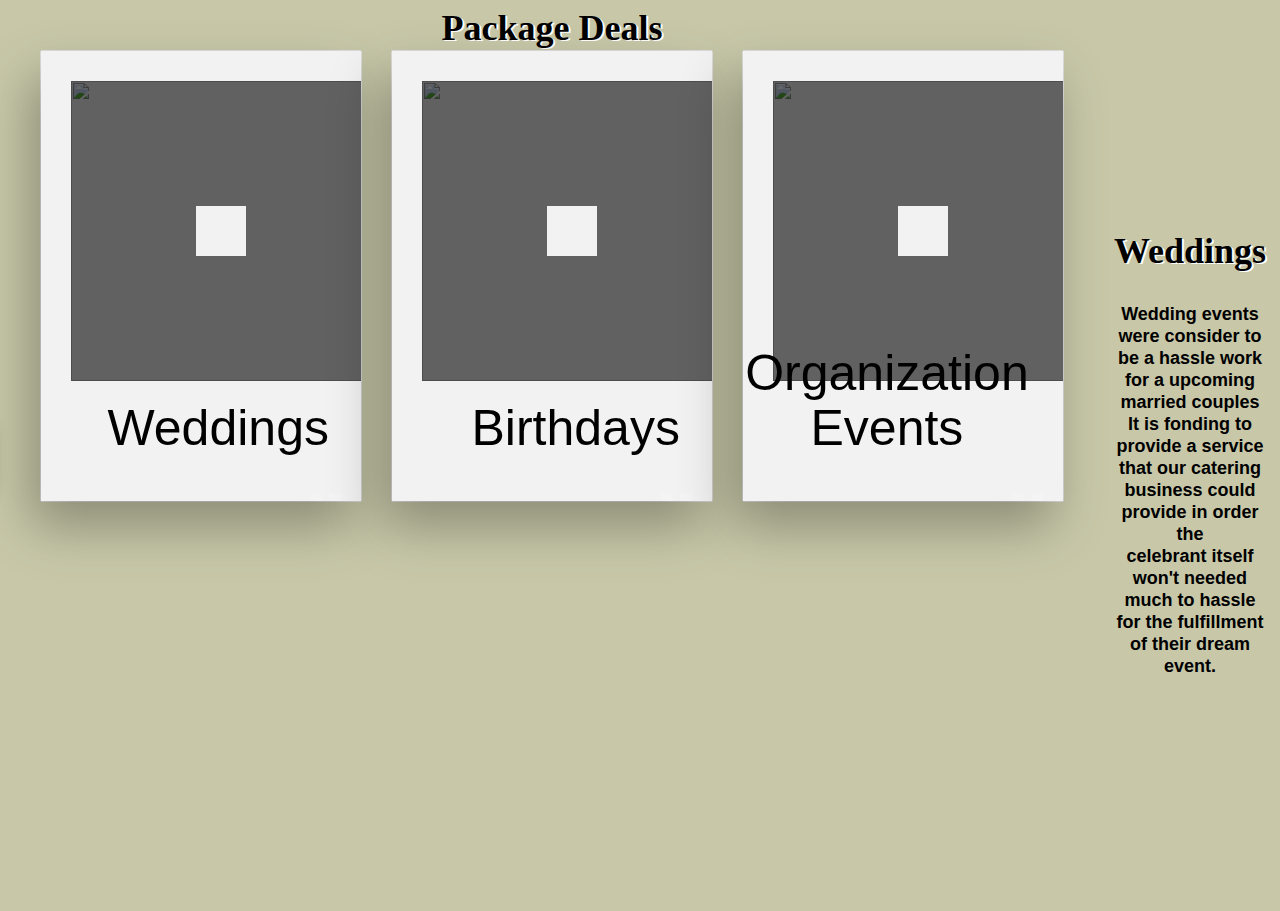
==== website/Event_Planning.html @ 23cee857 "i lab u toh" ====
<!DOCTYPE html>
<html lang="en">
<head>
    <link rel="stylesheet" href="../css/main.css"/>
    <meta charset="UTF-8">
    <meta http-equiv="X-UA-Compatible" content="IE=edge">
    <meta name="viewport" content="width=device-width, initial-scale=1.0">

    <title>Event Planning</title>

    <link href="https://fonts.googleapis.com/css?family=Archivo+Black&display=swap" rel="stylesheet">
    <link href="https://fonts.googleapis.com/css?family=Archivo:700&display=swap" rel="stylesheet">
    <link rel="stylesheet" href="https://cdnjs.cloudflare.com/ajax/libs/font-awesome/5.15.3/css/all.min.css"/>
    <link rel="stylesheet" href="https://fonts.googleapis.com/css?family=Varela+Round">
    <link rel="stylesheet" href="https://stackpath.bootstrapcdn.com/bootstrap/4.5.0/css/bootstrap.min.css">
    <link rel="stylesheet" href="https://maxcdn.bootstrapcdn.com/font-awesome/4.7.0/css/font-awesome.min.css">
    <script src="https://code.jquery.com/jquery-3.5.1.min.js"></script>
    <script src="https://cdn.jsdelivr.net/npm/popper.js@1.16.0/dist/umd/popper.min.js"></script>
    <script src="https://stackpath.bootstrapcdn.com/bootstrap/4.5.0/js/bootstrap.min.js"></script>
    <link rel="stylesheet" href="https://cdnjs.cloudflare.com/ajax/libs/font-awesome/4.7.0/css/font-awesome.min.css">
    <link rel="stylesheet" href="https://fonts.googleapis.com/icon?family=Material+Icons" rel="stylesheet">
    <link rel="stylesheet" href="https://cdn.jsdelivr.net/npm/bootstrap@4.1.3/dist/css/bootstrap.min.css" integrity="sha384-MCw98/SFnGE8fJT3GXwEOngsV7Zt27NXFoaoApmYm81iuXoPkFOJwJ8ERdknLPMO" crossorigin="anonymous">
    <link rel="stylesheet" href="https://maxcdn.bootstrapcdn.com/bootstrap/3.4.1/css/bootstrap.min.css">
    <script src="https://code.jquery.com/jquery-3.3.1.slim.min.js" integrity="sha384-q8i/X+965DzO0rT7abK41JStQIAqVgRVzpbzo5smXKp4YfRvH+8abtTE1Pi6jizo" crossorigin="anonymous"></script>
    <script src="https://cdn.jsdelivr.net/npm/popper.js@1.14.3/dist/umd/popper.min.js" integrity="sha384-ZMP7rVo3mIykV+2+9J3UJ46jBk0WLaUAdn689aCwoqbBJiSnjAK/l8WvCWPIPm49" crossorigin="anonymous"></script>
    <script src="https://cdn.jsdelivr.net/npm/bootstrap@4.1.3/dist/js/bootstrap.min.js" integrity="sha384-ChfqqxuZUCnJSK3+MXmPNIyE6ZbWh2IMqE241rYiqJxyMiZ6OW/JmZQ5stwEULTy" crossorigin="anonymous"></script>
    <script src="https://ajax.googleapis.com/ajax/libs/jquery/3.6.0/jquery.min.js"></script>
    <script src="https://maxcdn.bootstrapcdn.com/bootstrap/3.4.1/js/bootstrap.min.js"></script>
    <link href='https://unpkg.com/boxicons@2.0.7/css/boxicons.min.css' rel='stylesheet'>
    <script src='https://kit.fontawesome.com/a076d05399.js' crossorigin='anonymous'></script>
    <link rel="stylesheet" href="../css/main.css"/>
</head>
<style>
  body {
    background-image: url('https://img.freepik.com/premium-photo/baby-s-breath-flowers-pink-background_82740-98.jpg?w=2000');
  align-content: center;
  }
  .h{
    text-align: center;
    margin: auto;
  width: 50%;
  padding: 10px;
 
  }
</style>
<body class="me">
    <nav>
    
        <img class="img2" src="https://i.pinimg.com/736x/e9/60/86/e96086161caad546aba41b027daacee4.jpg">		 		 
      <h4 class="title"> Yani and Tin-tin Catering Service</h4> 
        
        <ul>
        
          <li><a href="index.php"><i class="fas fa-home"></i></a></li>
          <li><a href="design_about.php">ABOUT</a></li> 
          <li><a href="#">GALLERY</a></li> 
          <li class="dropdown"><a class="dropdown-toggle" data-toggle="dropdown" href="#">SERVICE</a> 
            <ul class="dropdown-menu"> 
              <li><a href="booking.php">Booking</a></li> 
              <li><a href="chat.php">Chat</a></li> 
              <li><a href="services.html">Other Services</a></li> 
             </ul> 
             </li> 	
         <li><a href="#">NOTIFICATIONS</a></li>                  		 
         <li class="dropdown"> 
         <a class="dropdown-toggle" data-toggle="dropdown" href="#"><i class="fas fa-align-justify"></i></a> 
             <ul class="dropdown-menu">           
                 <li><a href="#">Settings</a></li>  
                 <li><a href="../code/logout.php">Logout</a></li> 
             </ul> 
         </li>
       </ul>      
    </nav>
<center>
<div class="p1">
    <h1>Package Deals</h1>
    <div class="quotes">
      <div class="card">
        <div class="box box1">
          <img class="event" src="https://www.beaches.com/blog/content/images/2019/11/Beach-Wedding-Detail-Aisle-Flowers-1.jpg" style="width: 300px; height: 300px;">
          <h2>Weddings</h2>
        </div>
        <div class="bg"></div>
      </div>
      <div class="card">
        <div class="box box2">
          <img class="event" src="https://cdn.greenvelope.com/blog/wp-content/uploads/AdobeStock_133800814-scaled.jpeg" style="width: 300px; height: 300px;">
          <h2>Birthdays</h2>
        </div>
        <div class="bg"></div>
      </div>
      <div class="card">
        <div class="box box3">
          <img class="event" src="https://www.panachemiddleeast.com/blog/wp-content/uploads/2017/03/2-1-1024x710.jpg" style="width: 300px; height: 300px;">
          <h2>Organization Events</h2>
        </div>
        <div class="bg"></div>
      </div>
    </div>
  </div>
</center>

<div>
<h1>Weddings</h1>
<p>Wedding events were consider to be a hassle work for a upcoming married couples<br>
It is fonding to provide a service that our catering business could provide in order the<br>
celebrant itself won't needed much to hassle for the fulfillment of their dream event.</p>
<!-- <div class="event2-wrap">
<div class="event2">
  <p>The ideal catering package for soon-to-wed couples for a minimum of 100 guests, which includes:</p>
  <li>Full-Service Catering</li>
  <li>Reception Set-Up and Design</li>
  <li>An Events Planner is assigned to facilitate the planning and execution of your event</li>
  <li>Choice of complimentary wedding essentials</li>
  <h3>This package starts at<span>P 1,300 per head</span></h3>
</div>
</div> -->

<!-- <div class="event2-wrap">
<div class="event2">
<p>The ideal catering package for soon-to-wed couples for a minimum of 100 guests, which includes:</p>
<ul>
<li>Full-Service Catering</li>
<li>Reception Set-Up and Design</li>
<li>An Events Planner is assigned to facilitate the planning and execution of your event</li>
<li>Choice of complimentary wedding essentials</li>
</ul>
<h3>This package starts at<span>P 1,100 per head</span></h3>
</div>
</div> -->


<!-- 
  <p>The ideal catering package for soon-to-wed couples for a minimum of 100 guests, which includes:</p>
    <li>Full-Service Catering</li>
    <li>Reception Set-Up and Design</li>
    <li>An Events Planner is assigned to facilitate the planning and execution of your event</li>
    <li>Choice of complimentary wedding essentials</li>
    <h3>This package starts at<span>P 1,100 per head</span></h3> -->


</div>
<div class="packs1">
<div class="packs">
  <p>The ideal catering package for soon-to-wed couples for a minimum of 100 guests, which includes:</p>
  <li>Full-Service Catering</li>
  <li>Reception Set-Up and Design</li>
  <li>An Events Planner is assigned to facilitate the planning and execution of your event</li>
  <li>Choice of complimentary wedding essentials</li>
  <h3>This package starts at<span>P 1,100 per head</span></h3>
</div>
</div>
  </body>


  <br><br><br><br><br><br><br><br><br><br><br><br><br><br><br><br><br><br>
  <footer>

  <div class="pap">	               
    <h1 class="hi"> <img class="img2" src="https://i.pinimg.com/736x/e9/60/86/e96086161caad546aba41b027daacee4.jpg">	Yani and Tin-tin Catering Service</h1><h3>A taste you'll remember.</h3>
  </div>
    <p><img class="img2" src="https://cdn-icons-png.flaticon.com/512/49/49354.png"><img class="img2" src="https://www.freepnglogos.com/uploads/black-email-logo-png-0.png"><br>
    <a href="">Menu<br></a><a href="">Gallery</a><br><a href="">About</a><br><a href="">FAQs</a></p><br>
    <h3>Contact Us</h3>
    <p><i class="fa fa-phone"></i>Mobile: 09663955462<br> 09319919517<br>
    <i class="material-icons">&#xe0be;</i>Email: <a href="">myadmin.123@gmail.com</a>
    </p> 
  
  </footer>
</html>
---- css/main.css ----
.img2{
  height: 60px;
  width: 60px;
  border-radius: 50%;
}
nav{
  height: 70px;
  background: black;
  background-size: 120px;
  box-shadow: 0 3px 15px rgba(0,0,0,.4);
  font-family: 'Gill Sans', 'Gill Sans MT', Calibri, 'Trebuchet MS', sans-serif;
  text-decoration: none;

  
}
nav ul{
  float: right;
  margin-right: 30px;
}
nav ul li{
  display: inline-block;
  transition: all .2s ease;
  
}
nav ul li a{
  color: black;
  display: block;
  padding: 8px 25px;
  line-height: 50px;
  font-size: 20px;
  background: #eab995;
  transition: all .5s ease;
  border-radius: 25px;
}
nav ul li a:hover{
  color: black;
  background-color: white;
  box-shadow: 0 0 10px blue;
  text-decoration: none;
}
nav ul ul{
  position: absolute;
  top: 85px;
  border-top: 3px solid #23dbdb;
  opacity: 0;
  visibility: hidden;
}
nav ul li:hover > ul{
  top: 70px;
  opacity: 50;
  visibility: visible;
  transition: .3s linear;
}
nav ul ul li{
  width: auto;
  display: list-item;
  position: relative;
  border: 1px solid #042331;
  border-top: none;
}
nav ul ul li a{
  line-height: 50px;
}
nav ul ul ul{
  border-top: none;
}
nav ul ul ul li{
  position: relative;
  top: -70px;
  left: 150px;
}
nav ul ul li a i{
  margin-left: 45px;
}
* {box-sizing:border-box}

/* Slideshow container */
.slideshow-container {
max-width: 650px;
position: relative;
margin: auto;
height: 300px;
}

/* Hide the images by default */
.mySlides {
display: none;
}

/* Next & previous buttons */
.prev, .next {
cursor: pointer;
position: absolute;
top: 50%;
padding: 16px;
color: white;
font-weight: bold;
font-size: 18px;
transition: 0.6s ease;
border-radius: 0 3px 3px 0;
user-select: none;
}

/* Position the "next button" to the right */
.next {
right: 0;
border-radius: 3px 0 0 3px;
}

/* On hover, add a black background color with a little bit see-through */
.prev:hover, .next:hover {
background-color: rgba(0,0,0,0.8);
}

/* Caption text */
.text {
color: #f2f2f2;
font-size: 15px;
padding: 8px 12px;
position: absolute;
bottom: 8px;
width: 100%;
text-align: center;
}

/* Number text (1/3 etc) */
.numbertext {
color: #f2f2f2;
font-size: 12px;
padding: 8px 12px;
position: absolute;
top: 0;
}

/* The dots/bullets/indicators */me
.dot {
cursor: pointer;
height: 15px;
width: 15px;
margin: 0 2px;
background-color: #bbb;
border-radius: 50%;
display: inline-block;
transition: background-color 0.6s ease;
}

.active, .dot:hover {
background-color: #717171;
}

/* Fading animation */
.fade {
animation-name: fade;
animation-duration: 100.5s;
}

@keyframes fade {
from {opacity: 2}
to {opacity: 1}
}
body{
background-color: #f3d8c4;
font-family: Forte;
}
.container{
font-family: Forte;
text-align: center;
width: 90%;
}
.button{
background-color: #4CAF50;
margin: 50px;
font-family: inherit;
font-size: 20px;
font-weight: 200;
letter-spacing: 1px;
padding: 13px 50px 13px;
outline: 0;
border: 1px solid black;
cursor: pointer;
position: relative;
background-color: rgba(0, 0, 0, 0);
}
.button::after {
content: "";
background-color: #4CAF50;
width: 100%;
z-index: -1;
position: absolute;
height: 100%;
top: 7px;
left: 7px;
}
.img1{
height: 400px;
width: 650px;

}
.img1987{
padding: 10px;
box-shadow: 5px 10px 18px black;
border-radius: 25px;
margin-bottom: 5em;
}

.img1987:hover{
padding: 10px;
box-shadow: 5px 10px 18px orangered;
border-radius: 25px;
}

.ct{
text-align: center;

}
.form-popup {
display: none;
position: fixed;
top: 50px;
margin-left: 30%;

border: 3px solid #f1f1f1;
z-index: 9;
width: 350px;
height: 600px;
background: #894919;
overflow: hidden;

border-radius: 10px;
box-shadow: 5px 20px 50px #000;
}

.cancel {
background-color: red;
color: white;
}

#chk{
display: none;
}
.signup{
position: relative;
width:100%;
height: 100%;

}
label{
color: #fff;
font-size: 2.3em;
justify-content: center;
/* display: flex; */
margin: 20px;
font-weight: bold;
cursor: pointer;
transition: .5s ease-in-out;
}
.inputz{
width: 60%;
height: 20px;
background: #e0dede;
justify-content: center;
display: flex;
margin: 20px auto;
padding: 10px;
border: none;
outline: none;
border-radius: 5px;
}
.buttonz{
width: 60%;
height: 40px;
margin: 10px auto;
justify-content: center;
display: block;
color: #fff;
background: #573b8a;
font-size: 1em;
font-weight: bold;
margin-top: 20px;
outline: none;
border: none;
border-radius: 5px;
transition: .2s ease-in;
cursor: pointer;
}
.buttonz:hover{
background: #6d44b8;
}
.login{
height: 500px;
background: #eee;
border-radius: 60% / 10%;
transform: translateY(-180px);
transition: .8s ease-in-out;
}
.login label{
color: #573b8a;
transform: scale(.9);
}

#chk:checked ~ .login{
transform: translateY(-600px);
}
#chk:checked ~ .login label{
transform: scale(1);	
}
#chk:checked ~ .signup label{
transform: scale(.9);
}





html, body {
  min-height: 100%;
  
  }
  body, div, form, select, p { 
 
  
  outline: none;
  font-family: Roboto, Arial, sans-serif;
  font-size: 14px;
  color: black;
  line-height: 22px;
  }
  .qh1 {
  position: absolute;
  margin: 0;
  font-size: 32px;
  color: #fff;
  z-index: 2;
  }
  h2 {
  font-weight: 400;
  text-align: center;
  }
  .testbox {
    width: 35%;
  justify-content: center;
  align-items: center;
  height: inherit;
  padding: 20px;
  }
  .aform {
  width: 100%;
  padding: 20px;
  border-radius: 6px;
  background: #fff;
  box-shadow: 0 0 20px 0 #095484; 
  }
  .banner {
  position: relative;
  height: 210px;
  background-image: url("/uploads/media/default/0001/01/3f0d2969f2cffeb123ab1a6fa7408bf87bd34bd3.jpeg");  
  background-size: cover;
  display: flex;
  justify-content: center;
  align-items: center;
  text-align: center;
  }
  .banner::after {
  content: "";
  background-color: transparent; 
  position: absolute;
  width: 100%;
  height: 100%;
  }
  input, select {
  margin-bottom: 10px;
  border: 1px solid #ccc;
  border-radius: 3px;
  }
  /* input {
  width: calc(100% - 10px);
  padding: 5px;
  } */
  select {
  width: 100%;
  padding: 7px 0;
  background: transparent;
  }
  .item:hover p, .item:hover i, .question:hover p, .question label:hover, input:hover::placeholder, a {
  color: #095484;
  }
  .item input:hover, .item select:hover {
  border: 1px solid transparent;
  box-shadow: 0 0 6px 0 #095484;
  color: #095484;
  }
  .item {
  position: relative;
  margin: 10px 0;
  }
  input[type="date"]::-webkit-inner-spin-button {
  display: none;
  }
  .item i, input[type="date"]::-webkit-calendar-picker-indicator {
  position: absolute;
  font-size: 20px;
  color: #a9a9a9;
  }
  .item i {
  right: 2%;
  top: 30px;
  z-index: 1;
  }
  [type="date"]::-webkit-calendar-picker-indicator {
  right: 1%;
  z-index: 2;
  opacity: 0;
  cursor: pointer;
  }
  input[type=checkbox]  {
  display: none;
  }
  label.check {
  position: relative;
  display: inline-block;
  margin: 5px 20px 10px 0;
  cursor: pointer;
  }
  .question span {
  margin-left: 30px;
  }
  span.required {
  margin-left: 0;
  color: red;
  }
  label.check:before {
  content: "";
  position: absolute;
  top: 2px;
  left: 0;
  width: 16px;
  height: 16px;
  border-radius: 2px;
  border: 1px solid #095484;
  }
  input[type=checkbox]:checked + .check:before {
  background: #095484;
  }
  label.check:after {
  content: "";
  position: absolute;
  top: 6px;
  left: 4px;
  width: 8px;
  height: 4px;
  border: 3px solid #fff;
  border-top: none;
  border-right: none;
  transform: rotate(-45deg);
  opacity: 0;
  }
  input[type=checkbox]:checked + label:after {
  opacity: 1;
  }
  .btn-block {
  margin-top: 10px;
  text-align: center;
  }
  .buttonm {
  width: 150px;
  padding: 10px;
  border: none;
  border-radius: 5px; 
  background: #095484;
  font-size: 16px;
  color: #fff;
  cursor: pointer;
  }
  .buttonm:hover {
  background: #0666a3;
  }
  @media (min-width: 568px) {
  .name-item, .city-item {
  display: flex;
  flex-wrap: wrap;
  justify-content: space-between;
  }
  .name-item input, .city-item input {
  width: calc(50% - 20px);
  }
  .city-item select {
  width: calc(50% - 8px);
  }
  .wallpaper{
    width: 100%;
    height: 100%;
  }
  .submit{


  }
  }
  .center{
    text-align: center;
    margin-right: auto;
    margin-left: auto;

  }

  h1{
      text-align: center;
      font-family: Ink Free;
      font-weight: bold;
      margin-bottom: .5px;
      margin-top: 8px;
      text-shadow: 2px 1px white;
    }
    /* .container1{
      height: 20%;
      width: 100%;
      border-radius: 10px;    
      margin-left: auto;
      margin-right: auto;
    } */
    .oppo{
      text-align: center;
      margin-left: auto;
      margin-right: auto;
    }



    






  .ih1{
    text-align: center;

  }
  /* .container1{
    height: 20%;

    border-radius: 10px;    
    margin-left: auto;
    margin-right: auto;
  } */
  .oppo{
    text-align: center;

  }
  p{
    font-size: 18px;
    font-family: 'Lucida Sans', 'Lucida Sans Regular', 'Lucida Grande', 'Lucida Sans Unicode', Geneva, Verdana, sans-serif;
    font-weight: bold;
text-align: center;
    padding-top: 30px;
  

  }
  .about_img{
    width: 400px;
    border-style: solid;
    box-shadow: 10px 10px 5px grey;
  }
  .title{
    color: white;
    font-weight: bold;
    display: inline-block;
    font-family: Ink free;
    font-size: 20px;
  }
  .services{
    text-align: center;
    display: flex;
    align-items: center;
    background-color: #000;
  }
  /* .left{  
display: inline-block;
    padding: 20px;
    box-shadow: 5px 10px 18px black;
    border-radius: 25px; 
    background-color: white;
    margin-top: 20px;
    margin-left: 2.5px;
    margin-right: 2.5px;      
    max-height: 500px;
    min-height: 500px;

 } */
 /* .left:hover {  
  float: left;
  padding: 20px;
  box-shadow: 5px 10px 18px orangered;
  border-radius: 25px; 
  margin-top: 20px;
  margin-left: 2.5px;
  margin-right: 2.5px;    
  max-height: 500px;
  min-height: 500px;
} */
  .right{  
   display: inline-block;
    padding:20px;
    box-shadow: black;
    border-radius: 25px;
    background-color: white;
    margin-top: 20px;
    margin-left: 100px;
    margin-right: 55px;    
    max-height: 500px;
    min-height: 500px;
    font-size: 100px;
    font-family: Ink free;

  }
  /* .right:hover {  
    float: right;
    padding: 20px;
    box-shadow: 5px 10px 18px #d6762e;
    border-radius: 25px; 
    margin-top: 20px;
    margin-left: 2.5px;
    margin-right: 2.5px;  
    max-height: 500px;
    min-height: 500px;  
 } */
 .right:hover{  
  display: inline-block;
   padding:20px;
   box-shadow: 5px 10px 18px maroon;
   border-radius: 25px;
   background-color: black;
   color: white;
   margin-top: 20px;
   margin-left: 100px;
   margin-right: 55px;    
   max-height: 500px;
   min-height: 500px;
   font-size: 100px;
   font-family: Ink Free;
   -webkit-box-reflect: below 0px linear-gradient(to bottom, rgba(0,0,0,0.0), rgba(0,0,0,0.3));
 }
  .a{
   background: url(https://media.istockphoto.com/photos/green-tropical-plant-stem-and-leaves-isolated-on-pink-background-picture-id980095352?b=1&k=20&m=980095352&s=170667a&w=0&h=A-biUlfmRhL1awd5srsqqpOcU1kvnLc2Juldu04T1sY=);
  background-repeat: no-repeat;
  background-size: cover;
  }
  .h{
    font-family: 'Gill Sans', 'Gill Sans MT', Calibri, 'Trebuchet MS', sans-serif;
    font-size: 4vw;
    color: black;
  }
    footer {
      text-align: center;
      padding: 3px;
      background-color: #d97f3c;
      color: black;
      width: 100%;
      clear: both;
      position: relative;
      margin-top: -90px;
      columns: 50px 3;
     
      position: relative;
    
     
    }
  /* .maximg{
    max-height: 300px;
    min-height: 300px;
  } */
  .point{
    font-size: 20px;
    font-weight: bold;

  }
  .pap{
    text-align: center;
    color: black;
    font-family: Calibri;
  }
  .hi{
    font-family: Ink free;
    font-weight: bold;
  }

  /* CSS */
.button-62 {
  background: linear-gradient(to bottom right, #88491a, #efcbb0);
  border: 0;
  border-radius: 12px;
  color: #FFFFFF;
  cursor: pointer;
  display: inline-block;
  font-family: -apple-system,system-ui,"Segoe UI",Roboto,Helvetica,Arial,sans-serif;
  font-size: 16px;
  font-weight: 500;
  line-height: 2.5;
  outline: transparent;
  padding: 0 1rem;
  text-align: center;
  text-decoration: none;
  transition: box-shadow .2s ease-in-out;
  user-select: none;
  -webkit-user-select: none;
  touch-action: manipulation;
  white-space: nowrap;
}
.button-62:hover {
  background: white;
  border: 0;
  border-radius: 12px;
  color: black;
  cursor: pointer;
  display: inline-block;
  font-family: -apple-system,system-ui,"Segoe UI",Roboto,Helvetica,Arial,sans-serif;
  font-size: 16px;
  font-weight: 500;
  line-height: 2.5;
  outline: transparent;
  padding: 0 1rem;
  text-align: center;
  text-decoration: none;
  transition: box-shadow .2s ease-in-out;
  user-select: none;
  -webkit-user-select: none;
  touch-action: manipulation;
  white-space: nowrap;
}

.button-62:not([disabled]):focus {
  box-shadow: 0 0 .25rem rgba(0, 0, 0, 0.5), -.125rem -.125rem 1rem rgba(239, 71, 101, 0.5), .125rem .125rem 1rem rgba(255, 154, 90, 0.5);
}

.button-62:not([disabled]):hover {
  box-shadow: 0 0 .25rem rgba(0, 0, 0, 0.5), -.125rem -.125rem 1rem rgba(239, 71, 101, 0.5), .125rem .125rem 1rem rgba(255, 154, 90, 0.5);
}

.wala{
  background: url('../img/pud2.png');
  background-repeat: no-repeat;
  background-size: cover;
  height: 40vh;
  width: 100%;
  text-align: center;
  justify-content: center;
  weight: bold;
  font-size: 60em;

}

.img13{
  border-radius: 35px;
  margin-top: .1px;
}
h3{
  color: white;
  text-shadow: 2px 2px black;
}

/* CSS */
.button-81 {
  background-color: #fff;
  border: 0 solid #e2e8f0;
  border-radius: 1.5rem;
  box-sizing: border-box;
  color: #0d172a;
  cursor: pointer;
  display: inline-block;
  font-family: "Basier circle",-apple-system,system-ui,"Segoe UI",Roboto,"Helvetica Neue",Arial,"Noto Sans",sans-serif,"Apple Color Emoji","Segoe UI Emoji","Segoe UI Symbol","Noto Color Emoji";
  font-size: 1.1rem;
  font-weight: 600;
  line-height: 1;
  padding: 1rem 1.6rem;
  text-align: center;
  text-decoration: none #0d172a solid;
  text-decoration-thickness: auto;
  transition: all .1s cubic-bezier(.4, 0, .2, 1);
  box-shadow: 0px 1px 2px rgba(166, 175, 195, 0.25);
  user-select: none;
  -webkit-user-select: none;
  touch-action: manipulation;
  columns: 50px ;
  margin-left: 300px;

}

.button-81:hover {
  background-color: #1e293b;
  color: #fff;
}


  .button-81 {
    font-size: 1.125rem;
    padding: 1rem 2rem;
 
  }


.nah{
  background-color: #eab995;
  text-align: left;
  font-family: Centaur;
  margin-left: auto;
  margin-right: auto;
  height: 100px;
  margin-bottom: 10em;
}


.forda{
display: inline-block;
width: 80%;
padding-left: 1rem;
padding-right: 20rem;
clear: both;
display: table;
float: left;
}
.us{
 padding-bottom: 100px;
 display: inline-block;
 padding-right: 300px;
height: 50px;
float: right;

}


body {
  background: #eee;
  font-family: 'Lily Script One';
}




.flip-card {
  background-color: transparent;
  width: 300px;
  height: 300px;
  perspective: 1000px;


}

.flip-card-inner {
  position: relative;
  width: 100%;
  height: 100%;
  text-align: center;
  transition: transform 0.6s;
  transform-style: preserve-3d;
  box-shadow: 0 4px 8px 0 rgba(0,0,0,0.2);
}

.flip-card:hover .flip-card-inner {
  transform: rotateY(180deg);
}

.flip-card-front, .flip-card-back {
  position: absolute;
  width: 100%;
  height: 100%;
  -webkit-backface-visibility: hidden;
  backface-visibility: hidden;
}

.flip-card-front {
  background-color: #bbb;
  color: black;
}

.flip-card-back {
  background-color: black;
  color: white;
  transform: rotateY(180deg);
}
.column {
  float: left;
  width: 33.33%;
  padding: 10px;
  height: 300px; /* Should be removed. Only for demonstration */
}

/* Clear floats after the columns */
.row{
  margin-left: 0%;
  margin-right: 0%;
}
.row:after {
  content: "";
  display: table;
  clear: both;
  margin-top: 50px;
  width: 95%;
}

/* .me{
  background: url('https://img.freepik.com/premium-photo/baby-s-breath-flowers-pink-background_82740-98.jpg?w=2000');
  display: flex;
  flex-wrap: wrap;
  align-content: center;
} */



/* CSS */
.button-74 {
  background-color: #fbeee0;
  border: 2px solid #422800;
  border-radius: 30px;
  box-shadow: #422800 4px 4px 0 0;
  color: #422800;
  cursor: pointer;
  display: inline-block;
  font-weight: 600;
  font-size: 18px;
  padding: 0 18px;
  line-height: 50px;
  text-align: center;
  text-decoration: none;
  user-select: none;
  -webkit-user-select: none;
  touch-action: manipulation;
  
}

.button-74:hover {
  background-color: #fff;

}

.button-74:active {
  box-shadow: #422800 2px 2px 0 0;
  transform: translate(2px, 2px);
}

@media (min-width: 768px) {
  .button-74 {
    min-width: 120px;
    padding: 0 25px;
  }
}


.p1 {
  font-family: 'Poppins', sans-serif;
  margin: 0;
  padding: 0;
  font-size: 60px;
  flex-direction: column;
  justify-content: center;
  align-items: center;
  min-height: 100vh;
  -webkit-font-smoothing: antialiased;
  -moz-osx-font-smoothing: grayscale;
}

.quotes {
  width: 80vw;
  min-height: 400px;
  display: flex;
  flex-wrap: wrap;
  justify-content: space-between;
  z-index: 2;
}

.quotes .box {
  position: relative;
  width: 25vw;
  height: 50vh;
  min-height: 320px;
  background: #f2f2f2;
  overflow: hidden;
  transition: all 0.5s ease-in;
  z-index: 2;
  box-sizing: border-box;
  padding: 30px;
  box-shadow: -10px 25px 50px rgba(0, 0, 0, 0.3);
}

.quotes .box::before {
  content: '\201C';
  position: absolute;
  top: -20px;
  left: 5px;
  width: 100%;
  height: 100%;
  font-size: 120px;
  opacity: 0.2;
  background: transparent;
  pointer-events: none;
}

.quotes .box::after {
  content: '\201D';
  position: absolute;
  bottom: -10%;
  right: 5%;
  font-size: 120px;
  opacity: 0.2;
  background: transparent;
  filter: invert(1);
  pointer-events: none;
}

.quotes .box p {
  margin: 0;
  padding: 10px;
  font-size: 1.2rem;
}

.quotes .box h2 {
  position: absolute;
  margin: 0;
  padding: 0;
  bottom: 10%;
  right: 10%;
  font-size: 50px;
}

.quotes .box:hover {
  color: #f2f2f2;
  box-shadow: 20px 50px 100px rgba(0, 0, 0, 0.5);
}

.quotes .bg {
  position: absolute;
  top: 0;
  left: 0;
  z-index: 1;
  opacity: 0;
  transition: all 0.5s ease-in;
  pointer-events: none;
  width: 100%;
  height: 50%;
  overflow: hidden;
}

.quotes .box.box1:hover,
.quotes .box.box1:hover~.bg {
  opacity: 1;
  background: #e2a9e5;
background: -moz-linear-gradient(-45deg, #e2a9e5 15%, #2b94e5 100%);
background: -webkit-linear-gradient(-45deg, #e2a9e5 15%,#2b94e5 100%);
background: linear-gradient(135deg, #e2a9e5 15%,#2b94e5 100%);
filter: progid:DXImageTransform.Microsoft.gradient( startColorstr='#e2a9e5', endColorstr='#2b94e5',GradientType=1 );
}

.quotes .box.box2:hover,
.quotes .box.box2:hover~.bg {
  opacity: 1;
  background: #632c65;
background: -moz-linear-gradient(-45deg, #632c65 15%, #56a5e2 100%);
background: -webkit-linear-gradient(-45deg, #632c65 15%,#56a5e2 100%);
background: linear-gradient(135deg, #632c65 15%,#56a5e2 100%);
filter: progid:DXImageTransform.Microsoft.gradient( startColorstr='#632c65', endColorstr='#56a5e2',GradientType=1 );
}

.quotes .box.box3:hover,
.quotes .box.box3:hover~.bg {
  opacity: 1;
  background: #4b384c;
background: -moz-linear-gradient(-45deg, #4b384c 15%, #da5de2 100%);
background: -webkit-linear-gradient(-45deg, #4b384c 15%,#da5de2 100%);
background: linear-gradient(135deg, #4b384c 15%,#da5de2 100%);
filter: progid:DXImageTransform.Microsoft.gradient( startColorstr='#4b384c', endColorstr='#da5de2',GradientType=1 );
}


/* .card {
  background-color: var(--background);
  display: block;
  width: 300px;
  min-height: 90px;
  border: 3px solid var(--primary);
  padding: 15px;
  margin: calc(50vh - 30px) auto 0 auto;
  box-shadow: 10px -10px 0 -3px var(--background), 10px -10px var(--green),
        20px -20px 0 -3px var(--background), 20px -20px var(--yellow), 
        30px -30px 0 -3px var(--background), 30px -30px var(--orange), 
        40px -40px 0 -3px var(--background), 40px -40px var(--red); 
  transition: box-shadow 1s, top 1s, left 1s;
  position: relative;
  top: 0;
  left: 0;
  cursor: pointer;
}

.card:hover {
  top: -40px;
  left: 40px;
  box-shadow: 0 0 0 -3px var(--background), 0 0 0 0 var(--green),
      0 0 0 -3px var(--background), 0 0 0 0  var(--yellow),
      0 0 0 -3px var(--background), 0 0 0 0  var(--orange),
      0 0 0 -3px  var(--background), 0 0 0 0  var(--red);
} */



/* :root {
  --primary: #555BFF;
  --secondary: #22D2A0;
  --background: white;
  --green: #1FC11B;
  --yellow: #FFD913;
  --orange: #FF9C55;
  --red: #FF5555;
}  */

/* *{
  padding: 0;
  margin: 0;
  box-sizing: border-box;
} */

/* body {
  background-image: radial-gradient(var(--secondary) 30%, var(--background) 30%);
  background-size: 2px 3px;
  font-family: "Archivo", sans-serif;
  color: var(--primary);
} */

/* .card  {
  font-size: 11px;
  text-transform: uppercase;
  letter-spacing: 0.5px;
  margin-bottom: 10px;
}

.card {
  font-size: 14px;
  font-family: "Archivo Black", "Archivo", sans-serif;
  font-weight: normal;
} */
img {
  --s: 250px;   /* the size of the image */
  --b: 8px;     /* the border thickness*/
  --g: 14px;    /* the gap */
  --c: #4ECDC4; /* the color */
  
  width: var(--s);
  aspect-ratio: 1;
  outline: calc(var(--s)/2) solid #0009;
  outline-offset: calc(var(--s)/-2);
  cursor: pointer;
  transition: 0.3s;
}
img:hover {
  outline: var(--b) solid var(--c);
  outline-offset: var(--g);
}

img + img {
  border-radius: 50%;
}


body {
  margin: 0;
  min-height: 100vh;
  display: grid;
  grid-auto-flow: column;
  gap: 50px;
  place-content: center;
  place-items: center;
  background: #C8C8A9;
}
---- css/main.css ----
.img2{
  height: 60px;
  width: 60px;
  border-radius: 50%;
}
nav{
  height: 70px;
  background: black;
  background-size: 120px;
  box-shadow: 0 3px 15px rgba(0,0,0,.4);
  font-family: 'Gill Sans', 'Gill Sans MT', Calibri, 'Trebuchet MS', sans-serif;
  text-decoration: none;

  
}
nav ul{
  float: right;
  margin-right: 30px;
}
nav ul li{
  display: inline-block;
  transition: all .2s ease;
  
}
nav ul li a{
  color: black;
  display: block;
  padding: 8px 25px;
  line-height: 50px;
  font-size: 20px;
  background: #eab995;
  transition: all .5s ease;
  border-radius: 25px;
}
nav ul li a:hover{
  color: black;
  background-color: white;
  box-shadow: 0 0 10px blue;
  text-decoration: none;
}
nav ul ul{
  position: absolute;
  top: 85px;
  border-top: 3px solid #23dbdb;
  opacity: 0;
  visibility: hidden;
}
nav ul li:hover > ul{
  top: 70px;
  opacity: 50;
  visibility: visible;
  transition: .3s linear;
}
nav ul ul li{
  width: auto;
  display: list-item;
  position: relative;
  border: 1px solid #042331;
  border-top: none;
}
nav ul ul li a{
  line-height: 50px;
}
nav ul ul ul{
  border-top: none;
}
nav ul ul ul li{
  position: relative;
  top: -70px;
  left: 150px;
}
nav ul ul li a i{
  margin-left: 45px;
}
* {box-sizing:border-box}

/* Slideshow container */
.slideshow-container {
max-width: 650px;
position: relative;
margin: auto;
height: 300px;
}

/* Hide the images by default */
.mySlides {
display: none;
}

/* Next & previous buttons */
.prev, .next {
cursor: pointer;
position: absolute;
top: 50%;
padding: 16px;
color: white;
font-weight: bold;
font-size: 18px;
transition: 0.6s ease;
border-radius: 0 3px 3px 0;
user-select: none;
}

/* Position the "next button" to the right */
.next {
right: 0;
border-radius: 3px 0 0 3px;
}

/* On hover, add a black background color with a little bit see-through */
.prev:hover, .next:hover {
background-color: rgba(0,0,0,0.8);
}

/* Caption text */
.text {
color: #f2f2f2;
font-size: 15px;
padding: 8px 12px;
position: absolute;
bottom: 8px;
width: 100%;
text-align: center;
}

/* Number text (1/3 etc) */
.numbertext {
color: #f2f2f2;
font-size: 12px;
padding: 8px 12px;
position: absolute;
top: 0;
}

/* The dots/bullets/indicators */me
.dot {
cursor: pointer;
height: 15px;
width: 15px;
margin: 0 2px;
background-color: #bbb;
border-radius: 50%;
display: inline-block;
transition: background-color 0.6s ease;
}

.active, .dot:hover {
background-color: #717171;
}

/* Fading animation */
.fade {
animation-name: fade;
animation-duration: 100.5s;
}

@keyframes fade {
from {opacity: 2}
to {opacity: 1}
}
body{
background-color: #f3d8c4;
font-family: Forte;
}
.container{
font-family: Forte;
text-align: center;
width: 90%;
}
.button{
background-color: #4CAF50;
margin: 50px;
font-family: inherit;
font-size: 20px;
font-weight: 200;
letter-spacing: 1px;
padding: 13px 50px 13px;
outline: 0;
border: 1px solid black;
cursor: pointer;
position: relative;
background-color: rgba(0, 0, 0, 0);
}
.button::after {
content: "";
background-color: #4CAF50;
width: 100%;
z-index: -1;
position: absolute;
height: 100%;
top: 7px;
left: 7px;
}
.img1{
height: 400px;
width: 650px;

}
.img1987{
padding: 10px;
box-shadow: 5px 10px 18px black;
border-radius: 25px;
margin-bottom: 5em;
}

.img1987:hover{
padding: 10px;
box-shadow: 5px 10px 18px orangered;
border-radius: 25px;
}

.ct{
text-align: center;

}
.form-popup {
display: none;
position: fixed;
top: 50px;
margin-left: 30%;

border: 3px solid #f1f1f1;
z-index: 9;
width: 350px;
height: 600px;
background: #894919;
overflow: hidden;

border-radius: 10px;
box-shadow: 5px 20px 50px #000;
}

.cancel {
background-color: red;
color: white;
}

#chk{
display: none;
}
.signup{
position: relative;
width:100%;
height: 100%;

}
label{
color: #fff;
font-size: 2.3em;
justify-content: center;
/* display: flex; */
margin: 20px;
font-weight: bold;
cursor: pointer;
transition: .5s ease-in-out;
}
.inputz{
width: 60%;
height: 20px;
background: #e0dede;
justify-content: center;
display: flex;
margin: 20px auto;
padding: 10px;
border: none;
outline: none;
border-radius: 5px;
}
.buttonz{
width: 60%;
height: 40px;
margin: 10px auto;
justify-content: center;
display: block;
color: #fff;
background: #573b8a;
font-size: 1em;
font-weight: bold;
margin-top: 20px;
outline: none;
border: none;
border-radius: 5px;
transition: .2s ease-in;
cursor: pointer;
}
.buttonz:hover{
background: #6d44b8;
}
.login{
height: 500px;
background: #eee;
border-radius: 60% / 10%;
transform: translateY(-180px);
transition: .8s ease-in-out;
}
.login label{
color: #573b8a;
transform: scale(.9);
}

#chk:checked ~ .login{
transform: translateY(-600px);
}
#chk:checked ~ .login label{
transform: scale(1);	
}
#chk:checked ~ .signup label{
transform: scale(.9);
}





html, body {
  min-height: 100%;
  
  }
  body, div, form, select, p { 
 
  
  outline: none;
  font-family: Roboto, Arial, sans-serif;
  font-size: 14px;
  color: black;
  line-height: 22px;
  }
  .qh1 {
  position: absolute;
  margin: 0;
  font-size: 32px;
  color: #fff;
  z-index: 2;
  }
  h2 {
  font-weight: 400;
  text-align: center;
  }
  .testbox {
    width: 35%;
  justify-content: center;
  align-items: center;
  height: inherit;
  padding: 20px;
  }
  .aform {
  width: 100%;
  padding: 20px;
  border-radius: 6px;
  background: #fff;
  box-shadow: 0 0 20px 0 #095484; 
  }
  .banner {
  position: relative;
  height: 210px;
  background-image: url("/uploads/media/default/0001/01/3f0d2969f2cffeb123ab1a6fa7408bf87bd34bd3.jpeg");  
  background-size: cover;
  display: flex;
  justify-content: center;
  align-items: center;
  text-align: center;
  }
  .banner::after {
  content: "";
  background-color: transparent; 
  position: absolute;
  width: 100%;
  height: 100%;
  }
  input, select {
  margin-bottom: 10px;
  border: 1px solid #ccc;
  border-radius: 3px;
  }
  /* input {
  width: calc(100% - 10px);
  padding: 5px;
  } */
  select {
  width: 100%;
  padding: 7px 0;
  background: transparent;
  }
  .item:hover p, .item:hover i, .question:hover p, .question label:hover, input:hover::placeholder, a {
  color: #095484;
  }
  .item input:hover, .item select:hover {
  border: 1px solid transparent;
  box-shadow: 0 0 6px 0 #095484;
  color: #095484;
  }
  .item {
  position: relative;
  margin: 10px 0;
  }
  input[type="date"]::-webkit-inner-spin-button {
  display: none;
  }
  .item i, input[type="date"]::-webkit-calendar-picker-indicator {
  position: absolute;
  font-size: 20px;
  color: #a9a9a9;
  }
  .item i {
  right: 2%;
  top: 30px;
  z-index: 1;
  }
  [type="date"]::-webkit-calendar-picker-indicator {
  right: 1%;
  z-index: 2;
  opacity: 0;
  cursor: pointer;
  }
  input[type=checkbox]  {
  display: none;
  }
  label.check {
  position: relative;
  display: inline-block;
  margin: 5px 20px 10px 0;
  cursor: pointer;
  }
  .question span {
  margin-left: 30px;
  }
  span.required {
  margin-left: 0;
  color: red;
  }
  label.check:before {
  content: "";
  position: absolute;
  top: 2px;
  left: 0;
  width: 16px;
  height: 16px;
  border-radius: 2px;
  border: 1px solid #095484;
  }
  input[type=checkbox]:checked + .check:before {
  background: #095484;
  }
  label.check:after {
  content: "";
  position: absolute;
  top: 6px;
  left: 4px;
  width: 8px;
  height: 4px;
  border: 3px solid #fff;
  border-top: none;
  border-right: none;
  transform: rotate(-45deg);
  opacity: 0;
  }
  input[type=checkbox]:checked + label:after {
  opacity: 1;
  }
  .btn-block {
  margin-top: 10px;
  text-align: center;
  }
  .buttonm {
  width: 150px;
  padding: 10px;
  border: none;
  border-radius: 5px; 
  background: #095484;
  font-size: 16px;
  color: #fff;
  cursor: pointer;
  }
  .buttonm:hover {
  background: #0666a3;
  }
  @media (min-width: 568px) {
  .name-item, .city-item {
  display: flex;
  flex-wrap: wrap;
  justify-content: space-between;
  }
  .name-item input, .city-item input {
  width: calc(50% - 20px);
  }
  .city-item select {
  width: calc(50% - 8px);
  }
  .wallpaper{
    width: 100%;
    height: 100%;
  }
  .submit{


  }
  }
  .center{
    text-align: center;
    margin-right: auto;
    margin-left: auto;

  }

  h1{
      text-align: center;
      font-family: Ink Free;
      font-weight: bold;
      margin-bottom: .5px;
      margin-top: 8px;
      text-shadow: 2px 1px white;
    }
    /* .container1{
      height: 20%;
      width: 100%;
      border-radius: 10px;    
      margin-left: auto;
      margin-right: auto;
    } */
    .oppo{
      text-align: center;
      margin-left: auto;
      margin-right: auto;
    }



    






  .ih1{
    text-align: center;

  }
  /* .container1{
    height: 20%;

    border-radius: 10px;    
    margin-left: auto;
    margin-right: auto;
  } */
  .oppo{
    text-align: center;

  }
  p{
    font-size: 18px;
    font-family: 'Lucida Sans', 'Lucida Sans Regular', 'Lucida Grande', 'Lucida Sans Unicode', Geneva, Verdana, sans-serif;
    font-weight: bold;
text-align: center;
    padding-top: 30px;
  

  }
  .about_img{
    width: 400px;
    border-style: solid;
    box-shadow: 10px 10px 5px grey;
  }
  .title{
    color: white;
    font-weight: bold;
    display: inline-block;
    font-family: Ink free;
    font-size: 20px;
  }
  .services{
    text-align: center;
    display: flex;
    align-items: center;
    background-color: #000;
  }
  /* .left{  
display: inline-block;
    padding: 20px;
    box-shadow: 5px 10px 18px black;
    border-radius: 25px; 
    background-color: white;
    margin-top: 20px;
    margin-left: 2.5px;
    margin-right: 2.5px;      
    max-height: 500px;
    min-height: 500px;

 } */
 /* .left:hover {  
  float: left;
  padding: 20px;
  box-shadow: 5px 10px 18px orangered;
  border-radius: 25px; 
  margin-top: 20px;
  margin-left: 2.5px;
  margin-right: 2.5px;    
  max-height: 500px;
  min-height: 500px;
} */
  .right{  
   display: inline-block;
    padding:20px;
    box-shadow: black;
    border-radius: 25px;
    background-color: white;
    margin-top: 20px;
    margin-left: 100px;
    margin-right: 55px;    
    max-height: 500px;
    min-height: 500px;
    font-size: 100px;
    font-family: Ink free;

  }
  /* .right:hover {  
    float: right;
    padding: 20px;
    box-shadow: 5px 10px 18px #d6762e;
    border-radius: 25px; 
    margin-top: 20px;
    margin-left: 2.5px;
    margin-right: 2.5px;  
    max-height: 500px;
    min-height: 500px;  
 } */
 .right:hover{  
  display: inline-block;
   padding:20px;
   box-shadow: 5px 10px 18px maroon;
   border-radius: 25px;
   background-color: black;
   color: white;
   margin-top: 20px;
   margin-left: 100px;
   margin-right: 55px;    
   max-height: 500px;
   min-height: 500px;
   font-size: 100px;
   font-family: Ink Free;
   -webkit-box-reflect: below 0px linear-gradient(to bottom, rgba(0,0,0,0.0), rgba(0,0,0,0.3));
 }
  .a{
   background: url(https://media.istockphoto.com/photos/green-tropical-plant-stem-and-leaves-isolated-on-pink-background-picture-id980095352?b=1&k=20&m=980095352&s=170667a&w=0&h=A-biUlfmRhL1awd5srsqqpOcU1kvnLc2Juldu04T1sY=);
  background-repeat: no-repeat;
  background-size: cover;
  }
  .h{
    font-family: 'Gill Sans', 'Gill Sans MT', Calibri, 'Trebuchet MS', sans-serif;
    font-size: 4vw;
    color: black;
  }
    footer {
      text-align: center;
      padding: 3px;
      background-color: #d97f3c;
      color: black;
      width: 100%;
      clear: both;
      position: relative;
      margin-top: -90px;
      columns: 50px 3;
     
      position: relative;
    
     
    }
  /* .maximg{
    max-height: 300px;
    min-height: 300px;
  } */
  .point{
    font-size: 20px;
    font-weight: bold;

  }
  .pap{
    text-align: center;
    color: black;
    font-family: Calibri;
  }
  .hi{
    font-family: Ink free;
    font-weight: bold;
  }

  /* CSS */
.button-62 {
  background: linear-gradient(to bottom right, #88491a, #efcbb0);
  border: 0;
  border-radius: 12px;
  color: #FFFFFF;
  cursor: pointer;
  display: inline-block;
  font-family: -apple-system,system-ui,"Segoe UI",Roboto,Helvetica,Arial,sans-serif;
  font-size: 16px;
  font-weight: 500;
  line-height: 2.5;
  outline: transparent;
  padding: 0 1rem;
  text-align: center;
  text-decoration: none;
  transition: box-shadow .2s ease-in-out;
  user-select: none;
  -webkit-user-select: none;
  touch-action: manipulation;
  white-space: nowrap;
}
.button-62:hover {
  background: white;
  border: 0;
  border-radius: 12px;
  color: black;
  cursor: pointer;
  display: inline-block;
  font-family: -apple-system,system-ui,"Segoe UI",Roboto,Helvetica,Arial,sans-serif;
  font-size: 16px;
  font-weight: 500;
  line-height: 2.5;
  outline: transparent;
  padding: 0 1rem;
  text-align: center;
  text-decoration: none;
  transition: box-shadow .2s ease-in-out;
  user-select: none;
  -webkit-user-select: none;
  touch-action: manipulation;
  white-space: nowrap;
}

.button-62:not([disabled]):focus {
  box-shadow: 0 0 .25rem rgba(0, 0, 0, 0.5), -.125rem -.125rem 1rem rgba(239, 71, 101, 0.5), .125rem .125rem 1rem rgba(255, 154, 90, 0.5);
}

.button-62:not([disabled]):hover {
  box-shadow: 0 0 .25rem rgba(0, 0, 0, 0.5), -.125rem -.125rem 1rem rgba(239, 71, 101, 0.5), .125rem .125rem 1rem rgba(255, 154, 90, 0.5);
}

.wala{
  background: url('../img/pud2.png');
  background-repeat: no-repeat;
  background-size: cover;
  height: 40vh;
  width: 100%;
  text-align: center;
  justify-content: center;
  weight: bold;
  font-size: 60em;

}

.img13{
  border-radius: 35px;
  margin-top: .1px;
}
h3{
  color: white;
  text-shadow: 2px 2px black;
}

/* CSS */
.button-81 {
  background-color: #fff;
  border: 0 solid #e2e8f0;
  border-radius: 1.5rem;
  box-sizing: border-box;
  color: #0d172a;
  cursor: pointer;
  display: inline-block;
  font-family: "Basier circle",-apple-system,system-ui,"Segoe UI",Roboto,"Helvetica Neue",Arial,"Noto Sans",sans-serif,"Apple Color Emoji","Segoe UI Emoji","Segoe UI Symbol","Noto Color Emoji";
  font-size: 1.1rem;
  font-weight: 600;
  line-height: 1;
  padding: 1rem 1.6rem;
  text-align: center;
  text-decoration: none #0d172a solid;
  text-decoration-thickness: auto;
  transition: all .1s cubic-bezier(.4, 0, .2, 1);
  box-shadow: 0px 1px 2px rgba(166, 175, 195, 0.25);
  user-select: none;
  -webkit-user-select: none;
  touch-action: manipulation;
  columns: 50px ;
  margin-left: 300px;

}

.button-81:hover {
  background-color: #1e293b;
  color: #fff;
}


  .button-81 {
    font-size: 1.125rem;
    padding: 1rem 2rem;
 
  }


.nah{
  background-color: #eab995;
  text-align: left;
  font-family: Centaur;
  margin-left: auto;
  margin-right: auto;
  height: 100px;
  margin-bottom: 10em;
}


.forda{
display: inline-block;
width: 80%;
padding-left: 1rem;
padding-right: 20rem;
clear: both;
display: table;
float: left;
}
.us{
 padding-bottom: 100px;
 display: inline-block;
 padding-right: 300px;
height: 50px;
float: right;

}


body {
  background: #eee;
  font-family: 'Lily Script One';
}




.flip-card {
  background-color: transparent;
  width: 300px;
  height: 300px;
  perspective: 1000px;


}

.flip-card-inner {
  position: relative;
  width: 100%;
  height: 100%;
  text-align: center;
  transition: transform 0.6s;
  transform-style: preserve-3d;
  box-shadow: 0 4px 8px 0 rgba(0,0,0,0.2);
}

.flip-card:hover .flip-card-inner {
  transform: rotateY(180deg);
}

.flip-card-front, .flip-card-back {
  position: absolute;
  width: 100%;
  height: 100%;
  -webkit-backface-visibility: hidden;
  backface-visibility: hidden;
}

.flip-card-front {
  background-color: #bbb;
  color: black;
}

.flip-card-back {
  background-color: black;
  color: white;
  transform: rotateY(180deg);
}
.column {
  float: left;
  width: 33.33%;
  padding: 10px;
  height: 300px; /* Should be removed. Only for demonstration */
}

/* Clear floats after the columns */
.row{
  margin-left: 0%;
  margin-right: 0%;
}
.row:after {
  content: "";
  display: table;
  clear: both;
  margin-top: 50px;
  width: 95%;
}

/* .me{
  background: url('https://img.freepik.com/premium-photo/baby-s-breath-flowers-pink-background_82740-98.jpg?w=2000');
  display: flex;
  flex-wrap: wrap;
  align-content: center;
} */



/* CSS */
.button-74 {
  background-color: #fbeee0;
  border: 2px solid #422800;
  border-radius: 30px;
  box-shadow: #422800 4px 4px 0 0;
  color: #422800;
  cursor: pointer;
  display: inline-block;
  font-weight: 600;
  font-size: 18px;
  padding: 0 18px;
  line-height: 50px;
  text-align: center;
  text-decoration: none;
  user-select: none;
  -webkit-user-select: none;
  touch-action: manipulation;
  
}

.button-74:hover {
  background-color: #fff;

}

.button-74:active {
  box-shadow: #422800 2px 2px 0 0;
  transform: translate(2px, 2px);
}

@media (min-width: 768px) {
  .button-74 {
    min-width: 120px;
    padding: 0 25px;
  }
}


.p1 {
  font-family: 'Poppins', sans-serif;
  margin: 0;
  padding: 0;
  font-size: 60px;
  flex-direction: column;
  justify-content: center;
  align-items: center;
  min-height: 100vh;
  -webkit-font-smoothing: antialiased;
  -moz-osx-font-smoothing: grayscale;
}

.quotes {
  width: 80vw;
  min-height: 400px;
  display: flex;
  flex-wrap: wrap;
  justify-content: space-between;
  z-index: 2;
}

.quotes .box {
  position: relative;
  width: 25vw;
  height: 50vh;
  min-height: 320px;
  background: #f2f2f2;
  overflow: hidden;
  transition: all 0.5s ease-in;
  z-index: 2;
  box-sizing: border-box;
  padding: 30px;
  box-shadow: -10px 25px 50px rgba(0, 0, 0, 0.3);
}

.quotes .box::before {
  content: '\201C';
  position: absolute;
  top: -20px;
  left: 5px;
  width: 100%;
  height: 100%;
  font-size: 120px;
  opacity: 0.2;
  background: transparent;
  pointer-events: none;
}

.quotes .box::after {
  content: '\201D';
  position: absolute;
  bottom: -10%;
  right: 5%;
  font-size: 120px;
  opacity: 0.2;
  background: transparent;
  filter: invert(1);
  pointer-events: none;
}

.quotes .box p {
  margin: 0;
  padding: 10px;
  font-size: 1.2rem;
}

.quotes .box h2 {
  position: absolute;
  margin: 0;
  padding: 0;
  bottom: 10%;
  right: 10%;
  font-size: 50px;
}

.quotes .box:hover {
  color: #f2f2f2;
  box-shadow: 20px 50px 100px rgba(0, 0, 0, 0.5);
}

.quotes .bg {
  position: absolute;
  top: 0;
  left: 0;
  z-index: 1;
  opacity: 0;
  transition: all 0.5s ease-in;
  pointer-events: none;
  width: 100%;
  height: 50%;
  overflow: hidden;
}

.quotes .box.box1:hover,
.quotes .box.box1:hover~.bg {
  opacity: 1;
  background: #e2a9e5;
background: -moz-linear-gradient(-45deg, #e2a9e5 15%, #2b94e5 100%);
background: -webkit-linear-gradient(-45deg, #e2a9e5 15%,#2b94e5 100%);
background: linear-gradient(135deg, #e2a9e5 15%,#2b94e5 100%);
filter: progid:DXImageTransform.Microsoft.gradient( startColorstr='#e2a9e5', endColorstr='#2b94e5',GradientType=1 );
}

.quotes .box.box2:hover,
.quotes .box.box2:hover~.bg {
  opacity: 1;
  background: #632c65;
background: -moz-linear-gradient(-45deg, #632c65 15%, #56a5e2 100%);
background: -webkit-linear-gradient(-45deg, #632c65 15%,#56a5e2 100%);
background: linear-gradient(135deg, #632c65 15%,#56a5e2 100%);
filter: progid:DXImageTransform.Microsoft.gradient( startColorstr='#632c65', endColorstr='#56a5e2',GradientType=1 );
}

.quotes .box.box3:hover,
.quotes .box.box3:hover~.bg {
  opacity: 1;
  background: #4b384c;
background: -moz-linear-gradient(-45deg, #4b384c 15%, #da5de2 100%);
background: -webkit-linear-gradient(-45deg, #4b384c 15%,#da5de2 100%);
background: linear-gradient(135deg, #4b384c 15%,#da5de2 100%);
filter: progid:DXImageTransform.Microsoft.gradient( startColorstr='#4b384c', endColorstr='#da5de2',GradientType=1 );
}


/* .card {
  background-color: var(--background);
  display: block;
  width: 300px;
  min-height: 90px;
  border: 3px solid var(--primary);
  padding: 15px;
  margin: calc(50vh - 30px) auto 0 auto;
  box-shadow: 10px -10px 0 -3px var(--background), 10px -10px var(--green),
        20px -20px 0 -3px var(--background), 20px -20px var(--yellow), 
        30px -30px 0 -3px var(--background), 30px -30px var(--orange), 
        40px -40px 0 -3px var(--background), 40px -40px var(--red); 
  transition: box-shadow 1s, top 1s, left 1s;
  position: relative;
  top: 0;
  left: 0;
  cursor: pointer;
}

.card:hover {
  top: -40px;
  left: 40px;
  box-shadow: 0 0 0 -3px var(--background), 0 0 0 0 var(--green),
      0 0 0 -3px var(--background), 0 0 0 0  var(--yellow),
      0 0 0 -3px var(--background), 0 0 0 0  var(--orange),
      0 0 0 -3px  var(--background), 0 0 0 0  var(--red);
} */



/* :root {
  --primary: #555BFF;
  --secondary: #22D2A0;
  --background: white;
  --green: #1FC11B;
  --yellow: #FFD913;
  --orange: #FF9C55;
  --red: #FF5555;
}  */

/* *{
  padding: 0;
  margin: 0;
  box-sizing: border-box;
} */

/* body {
  background-image: radial-gradient(var(--secondary) 30%, var(--background) 30%);
  background-size: 2px 3px;
  font-family: "Archivo", sans-serif;
  color: var(--primary);
} */

/* .card  {
  font-size: 11px;
  text-transform: uppercase;
  letter-spacing: 0.5px;
  margin-bottom: 10px;
}

.card {
  font-size: 14px;
  font-family: "Archivo Black", "Archivo", sans-serif;
  font-weight: normal;
} */
img {
  --s: 250px;   /* the size of the image */
  --b: 8px;     /* the border thickness*/
  --g: 14px;    /* the gap */
  --c: #4ECDC4; /* the color */
  
  width: var(--s);
  aspect-ratio: 1;
  outline: calc(var(--s)/2) solid #0009;
  outline-offset: calc(var(--s)/-2);
  cursor: pointer;
  transition: 0.3s;
}
img:hover {
  outline: var(--b) solid var(--c);
  outline-offset: var(--g);
}

img + img {
  border-radius: 50%;
}


body {
  margin: 0;
  min-height: 100vh;
  display: grid;
  grid-auto-flow: column;
  gap: 50px;
  place-content: center;
  place-items: center;
  background: #C8C8A9;
}
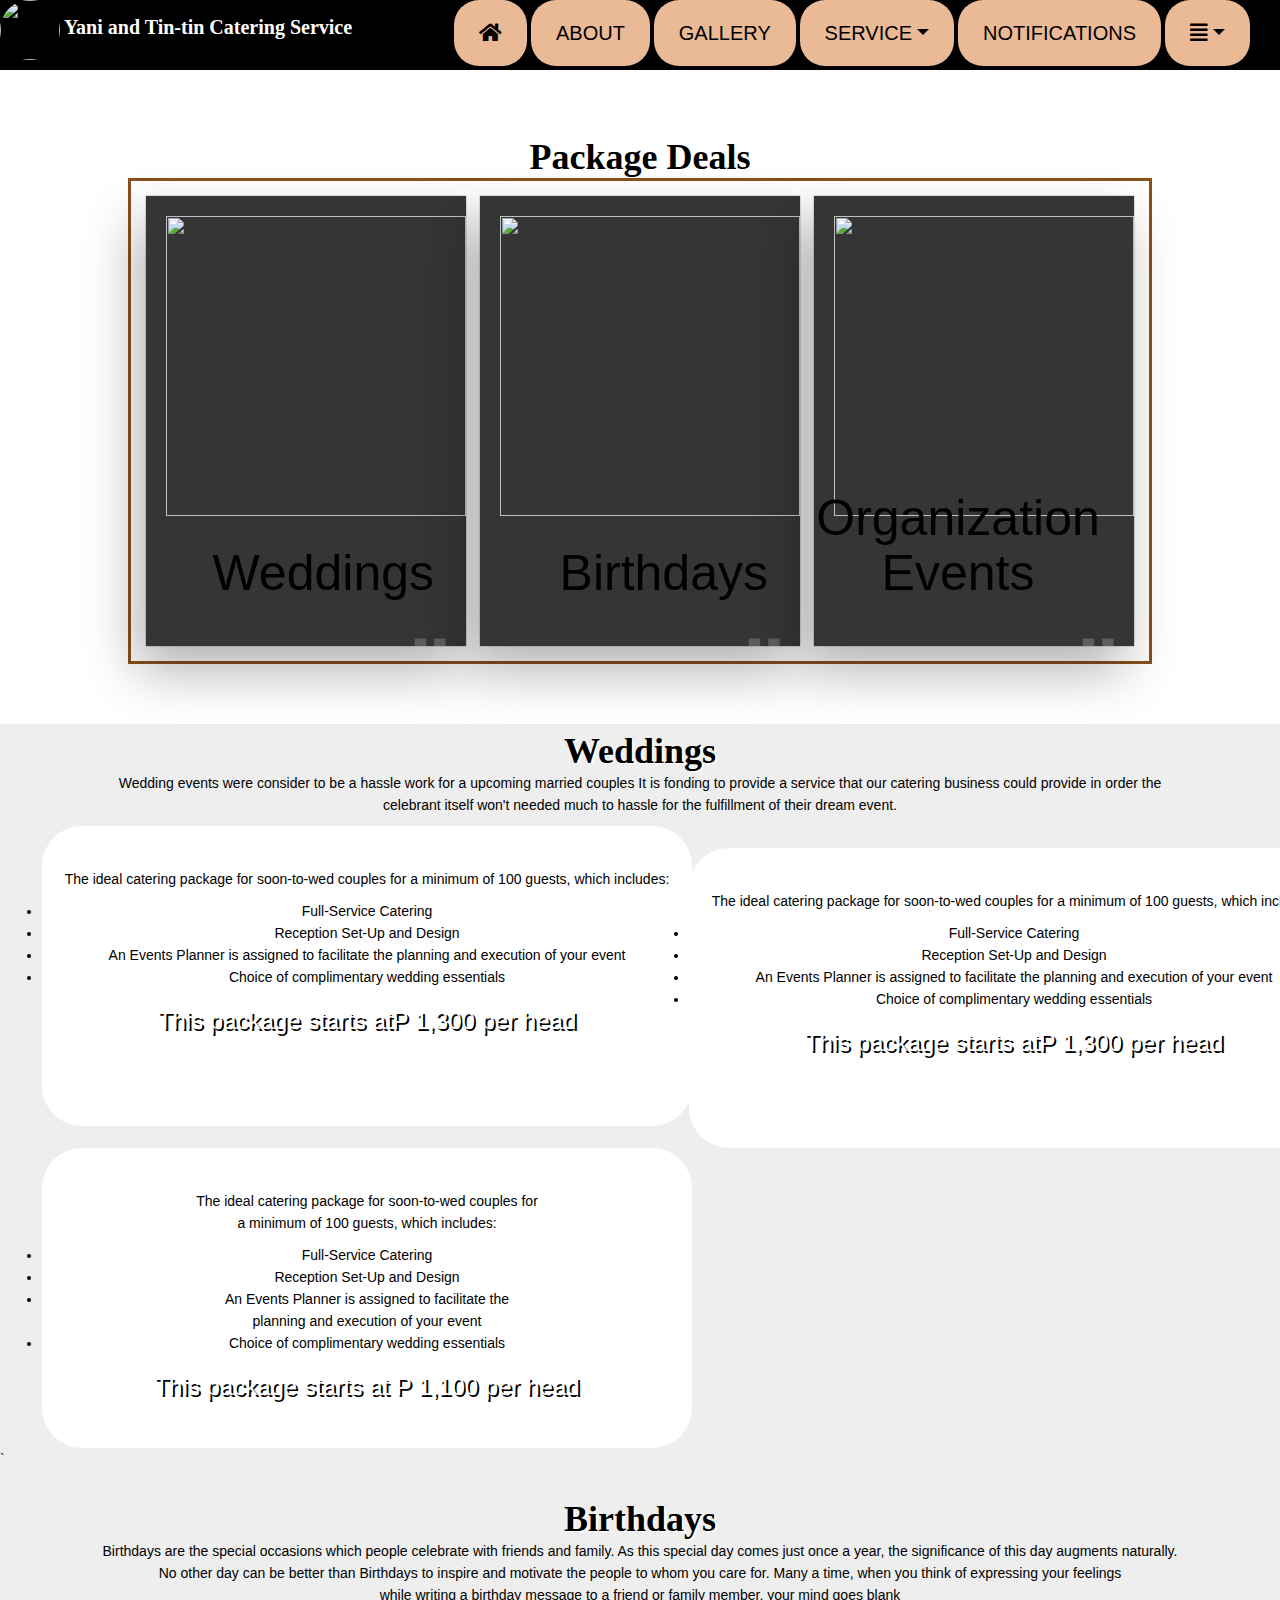
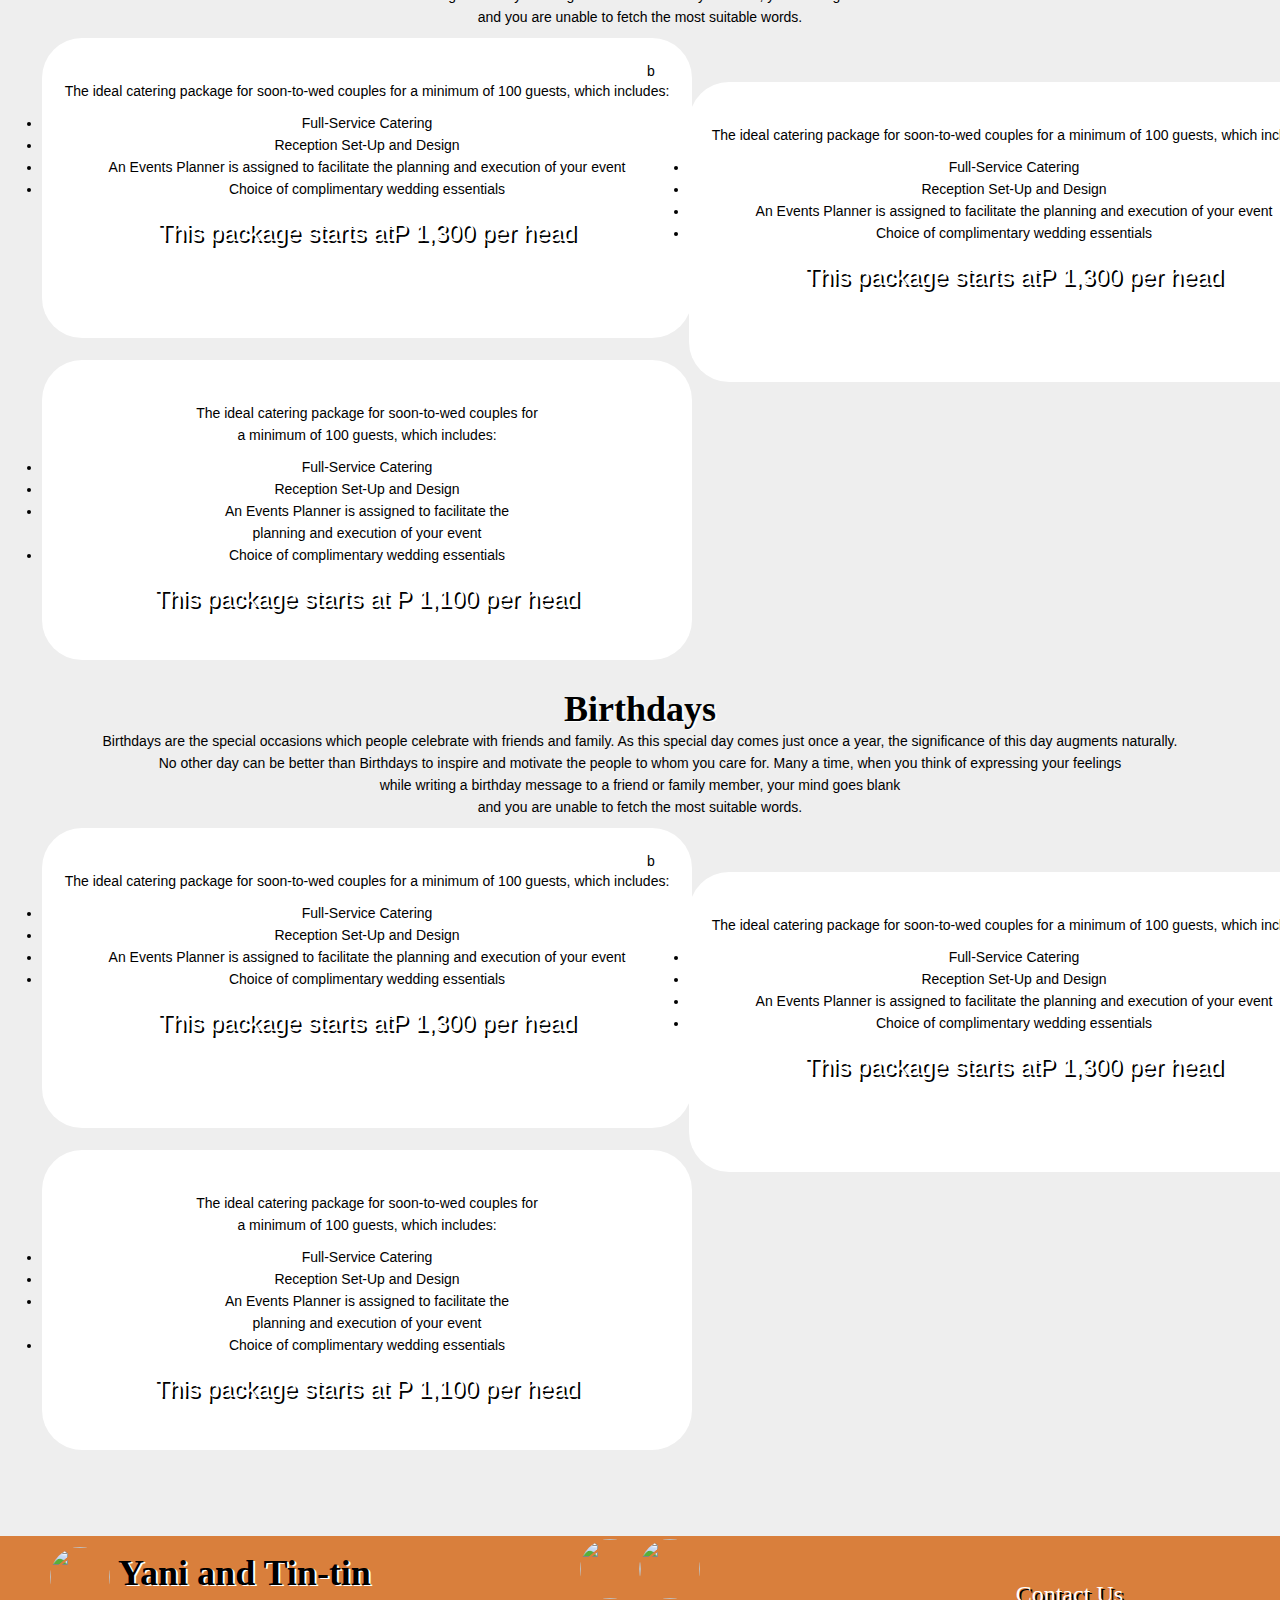
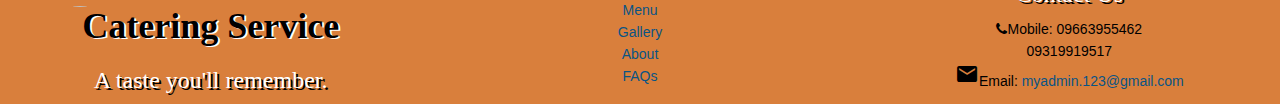
==== commit 9f20a121: "updated" ====
--- a/website/Event_Planning.html
+++ b/website/Event_Planning.html
@@ -6,7 +6,7 @@
     <meta http-equiv="X-UA-Compatible" content="IE=edge">
     <meta name="viewport" content="width=device-width, initial-scale=1.0">
 
-    <title>Event Planning</title>
+    <title>Event Packages</title>
 
     <link href="https://fonts.googleapis.com/css?family=Archivo+Black&display=swap" rel="stylesheet">
     <link href="https://fonts.googleapis.com/css?family=Archivo:700&display=swap" rel="stylesheet">
@@ -29,11 +29,14 @@
     <link href='https://unpkg.com/boxicons@2.0.7/css/boxicons.min.css' rel='stylesheet'>
     <script src='https://kit.fontawesome.com/a076d05399.js' crossorigin='anonymous'></script>
     <link rel="stylesheet" href="../css/main.css"/>
+    <link rel="stylesheet" href="../css/event.css"/>
 </head>
 <style>
   body {
     background-image: url('https://img.freepik.com/premium-photo/baby-s-breath-flowers-pink-background_82740-98.jpg?w=2000');
   align-content: center;
+  background-repeat: no-repeat;
+  background-size: 100% 100%;
   }
   .h{
     text-align: center;
@@ -70,28 +73,28 @@
              </ul> 
          </li>
        </ul>      
-    </nav>
+  </nav>
 <center>
 <div class="p1">
     <h1>Package Deals</h1>
     <div class="quotes">
       <div class="card">
         <div class="box box1">
-          <img class="event" src="https://www.beaches.com/blog/content/images/2019/11/Beach-Wedding-Detail-Aisle-Flowers-1.jpg" style="width: 300px; height: 300px;">
+          <img class="event img123" src="https://www.beaches.com/blog/content/images/2019/11/Beach-Wedding-Detail-Aisle-Flowers-1.jpg" style="width: 300px; height: 300px;">
           <h2>Weddings</h2>
         </div>
         <div class="bg"></div>
       </div>
       <div class="card">
         <div class="box box2">
-          <img class="event" src="https://cdn.greenvelope.com/blog/wp-content/uploads/AdobeStock_133800814-scaled.jpeg" style="width: 300px; height: 300px;">
+          <img class="event img123" src="https://cdn.greenvelope.com/blog/wp-content/uploads/AdobeStock_133800814-scaled.jpeg" style="width: 300px; height: 300px;">
           <h2>Birthdays</h2>
         </div>
         <div class="bg"></div>
       </div>
       <div class="card">
         <div class="box box3">
-          <img class="event" src="https://www.panachemiddleeast.com/blog/wp-content/uploads/2017/03/2-1-1024x710.jpg" style="width: 300px; height: 300px;">
+          <img class="event img123" src="https://www.panachemiddleeast.com/blog/wp-content/uploads/2017/03/2-1-1024x710.jpg" style="width: 300px; height: 300px;">
           <h2>Organization Events</h2>
         </div>
         <div class="bg"></div>
@@ -99,14 +102,13 @@
     </div>
   </div>
 </center>
-
-<div>
+<div class="weddings">
 <h1>Weddings</h1>
-<p>Wedding events were consider to be a hassle work for a upcoming married couples<br>
+<center><p>Wedding events were consider to be a hassle work for a upcoming married couples
 It is fonding to provide a service that our catering business could provide in order the<br>
-celebrant itself won't needed much to hassle for the fulfillment of their dream event.</p>
-<!-- <div class="event2-wrap">
-<div class="event2">
+celebrant itself won't needed much to hassle for the fulfillment of their dream event.</p></center>
+<div class="lab">
+<div class="packs1">
   <p>The ideal catering package for soon-to-wed couples for a minimum of 100 guests, which includes:</p>
   <li>Full-Service Catering</li>
   <li>Reception Set-Up and Design</li>
@@ -114,48 +116,118 @@
   <li>Choice of complimentary wedding essentials</li>
   <h3>This package starts at<span>P 1,300 per head</span></h3>
 </div>
-</div> -->
-
-<!-- <div class="event2-wrap">
-<div class="event2">
-<p>The ideal catering package for soon-to-wed couples for a minimum of 100 guests, which includes:</p>
-<ul>
-<li>Full-Service Catering</li>
-<li>Reception Set-Up and Design</li>
-<li>An Events Planner is assigned to facilitate the planning and execution of your event</li>
-<li>Choice of complimentary wedding essentials</li>
-</ul>
-<h3>This package starts at<span>P 1,100 per head</span></h3>
-</div>
-</div> -->
-
-
-<!-- 
-  <p>The ideal catering package for soon-to-wed couples for a minimum of 100 guests, which includes:</p>
-    <li>Full-Service Catering</li>
-    <li>Reception Set-Up and Design</li>
-    <li>An Events Planner is assigned to facilitate the planning and execution of your event</li>
-    <li>Choice of complimentary wedding essentials</li>
-    <h3>This package starts at<span>P 1,100 per head</span></h3> -->
-
-
-</div>
+<br>
 <div class="packs1">
-<div class="packs">
+  <p>The ideal catering package for soon-to-wed couples for 
+  <br>a minimum of 100 guests, which includes:</p> 
+  <li>Full-Service Catering</li>
+  <li>Reception Set-Up and Design</li>
+  <li>An Events Planner is assigned to facilitate the<br> planning and execution of your event</li>
+  <li>Choice of complimentary wedding essentials</li>
+  <h3>This package starts at P 1,100 per head</h3> 
+</div>
+<br>
+<div class="packs1">
   <p>The ideal catering package for soon-to-wed couples for a minimum of 100 guests, which includes:</p>
   <li>Full-Service Catering</li>
   <li>Reception Set-Up and Design</li>
   <li>An Events Planner is assigned to facilitate the planning and execution of your event</li>
   <li>Choice of complimentary wedding essentials</li>
-  <h3>This package starts at<span>P 1,100 per head</span></h3>
-</div>
-</div>
-  </body>
-
-
-  <br><br><br><br><br><br><br><br><br><br><br><br><br><br><br><br><br><br>
+  <h3>This package starts at<span>P 1,300 per head</span></h3>
+</div>
+<div class="packs1" style="background:transparent;">
+  
+</div>
+</div>`
+</div>
+<br>
+<div class="birthday">
+<h1>Birthdays</h1>
+<center><p>Birthdays are the special occasions which people celebrate with friends and family.
+  As this special day comes just once a year, the significance of this day augments
+   naturally. <br>No other day can be better than Birthdays to inspire and motivate the 
+  people to whom you care for. Many a time, when you think of expressing your feelings 
+  <br>while writing a birthday message to a friend or family member, your mind goes blank 
+  <br>and you are unable to fetch the most suitable words.</p></center>
+<div class="lab">
+  <div class="packs1">
+    <p>The ideal catering package for soon-to-wed couples for a minimum of 100 guests, which includes:</p>
+    <li>Full-Service Catering</li>
+    <li>Reception Set-Up and Design</li>
+    <li>An Events Planner is assigned to facilitate the planning and execution of your event</li>
+    <li>Choice of complimentary wedding essentials</li>
+    <h3>This package starts at<span>P 1,300 per head</span></h3>
+  </div>
+  <br>
+  <div class="packs1">
+    <p>The ideal catering package for soon-to-wed couples for 
+    <br>a minimum of 100 guests, which includes:</p> 
+    <li>Full-Service Catering</li>
+    <li>Reception Set-Up and Design</li>
+    <li>An Events Planner is assigned to facilitate the<br> planning and execution of your event</li>
+    <li>Choice of complimentary wedding essentials</li>
+    <h3>This package starts at P 1,100 per head</h3> 
+  </div>
+  <br> b
+  <div class="packs1">
+    <p>The ideal catering package for soon-to-wed couples for a minimum of 100 guests, which includes:</p>
+    <li>Full-Service Catering</li>
+    <li>Reception Set-Up and Design</li>
+    <li>An Events Planner is assigned to facilitate the planning and execution of your event</li>
+    <li>Choice of complimentary wedding essentials</li>
+    <h3>This package starts at<span>P 1,300 per head</span></h3>
+  </div>
+  <div class="packs1" style="background:transparent;">
+  
+  </div>
+</div>
+</div>
+<div class="birthday">
+  <h1>Birthdays</h1>
+  <center><p>Birthdays are the special occasions which people celebrate with friends and family.
+    As this special day comes just once a year, the significance of this day augments
+     naturally. <br>No other day can be better than Birthdays to inspire and motivate the 
+    people to whom you care for. Many a time, when you think of expressing your feelings 
+    <br>while writing a birthday message to a friend or family member, your mind goes blank 
+    <br>and you are unable to fetch the most suitable words.</p></center>
+  <div class="lab">
+    <div class="packs1">
+      <p>The ideal catering package for soon-to-wed couples for a minimum of 100 guests, which includes:</p>
+      <li>Full-Service Catering</li>
+      <li>Reception Set-Up and Design</li>
+      <li>An Events Planner is assigned to facilitate the planning and execution of your event</li>
+      <li>Choice of complimentary wedding essentials</li>
+      <h3>This package starts at<span>P 1,300 per head</span></h3>
+    </div>
+    <br>
+    <div class="packs1">
+      <p>The ideal catering package for soon-to-wed couples for 
+      <br>a minimum of 100 guests, which includes:</p> 
+      <li>Full-Service Catering</li>
+      <li>Reception Set-Up and Design</li>
+      <li>An Events Planner is assigned to facilitate the<br> planning and execution of your event</li>
+      <li>Choice of complimentary wedding essentials</li>
+      <h3>This package starts at P 1,100 per head</h3> 
+    </div>
+    <br> b
+    <div class="packs1">
+      <p>The ideal catering package for soon-to-wed couples for a minimum of 100 guests, which includes:</p>
+      <li>Full-Service Catering</li>
+      <li>Reception Set-Up and Design</li>
+      <li>An Events Planner is assigned to facilitate the planning and execution of your event</li>
+      <li>Choice of complimentary wedding essentials</li>
+      <h3>This package starts at<span>P 1,300 per head</span></h3>
+    </div>
+    <div class="packs1" style="background:transparent;">
+    
+    </div>
+  </div>
+  </div>
+</body>
+
+
+  <br><br><br><br><br><br><br>
   <footer>
-
   <div class="pap">	               
     <h1 class="hi"> <img class="img2" src="https://i.pinimg.com/736x/e9/60/86/e96086161caad546aba41b027daacee4.jpg">	Yani and Tin-tin Catering Service</h1><h3>A taste you'll remember.</h3>
   </div>
@@ -165,6 +237,5 @@
     <p><i class="fa fa-phone"></i>Mobile: 09663955462<br> 09319919517<br>
     <i class="material-icons">&#xe0be;</i>Email: <a href="">myadmin.123@gmail.com</a>
     </p> 
-  
   </footer>
 </html>--- a/css/main.css
+++ b/css/main.css
@@ -10,7 +10,6 @@
   box-shadow: 0 3px 15px rgba(0,0,0,.4);
   font-family: 'Gill Sans', 'Gill Sans MT', Calibri, 'Trebuchet MS', sans-serif;
   text-decoration: none;
-
   
 }
 nav ul{
@@ -36,7 +35,6 @@
   color: black;
   background-color: white;
   box-shadow: 0 0 10px blue;
-  text-decoration: none;
 }
 nav ul ul{
   position: absolute;
@@ -209,6 +207,8 @@
 border-radius: 25px;
 }
 
+
+
 .ct{
 text-align: center;
 
@@ -230,10 +230,17 @@
 box-shadow: 5px 20px 50px #000;
 }
 
+
 .cancel {
 background-color: red;
 color: white;
-}
+
+}
+
+
+
+
+
 
 #chk{
 display: none;
@@ -245,8 +252,8 @@
 
 }
 label{
-color: #fff;
-font-size: 2.3em;
+
+
 justify-content: center;
 /* display: flex; */
 margin: 20px;
@@ -538,7 +545,6 @@
   }
   /* .container1{
     height: 20%;
-
     border-radius: 10px;    
     margin-left: auto;
     margin-right: auto;
@@ -547,15 +553,14 @@
     text-align: center;
 
   }
-  p{
+  /* p{
     font-size: 18px;
     font-family: 'Lucida Sans', 'Lucida Sans Regular', 'Lucida Grande', 'Lucida Sans Unicode', Geneva, Verdana, sans-serif;
     font-weight: bold;
-text-align: center;
     padding-top: 30px;
   
 
-  }
+  } */
   .about_img{
     width: 400px;
     border-style: solid;
@@ -585,7 +590,6 @@
     margin-right: 2.5px;      
     max-height: 500px;
     min-height: 500px;
-
  } */
  /* .left:hover {  
   float: left;
@@ -943,228 +947,20 @@
     padding: 0 25px;
   }
 }
-
-
-.p1 {
-  font-family: 'Poppins', sans-serif;
-  margin: 0;
-  padding: 0;
-  font-size: 60px;
-  flex-direction: column;
-  justify-content: center;
-  align-items: center;
-  min-height: 100vh;
-  -webkit-font-smoothing: antialiased;
-  -moz-osx-font-smoothing: grayscale;
-}
-
-.quotes {
-  width: 80vw;
-  min-height: 400px;
-  display: flex;
-  flex-wrap: wrap;
-  justify-content: space-between;
-  z-index: 2;
-}
-
-.quotes .box {
-  position: relative;
-  width: 25vw;
-  height: 50vh;
-  min-height: 320px;
-  background: #f2f2f2;
-  overflow: hidden;
-  transition: all 0.5s ease-in;
-  z-index: 2;
-  box-sizing: border-box;
-  padding: 30px;
-  box-shadow: -10px 25px 50px rgba(0, 0, 0, 0.3);
-}
-
-.quotes .box::before {
-  content: '\201C';
-  position: absolute;
-  top: -20px;
-  left: 5px;
-  width: 100%;
-  height: 100%;
-  font-size: 120px;
-  opacity: 0.2;
-  background: transparent;
-  pointer-events: none;
-}
-
-.quotes .box::after {
-  content: '\201D';
-  position: absolute;
-  bottom: -10%;
-  right: 5%;
-  font-size: 120px;
-  opacity: 0.2;
-  background: transparent;
-  filter: invert(1);
-  pointer-events: none;
-}
-
-.quotes .box p {
-  margin: 0;
-  padding: 10px;
-  font-size: 1.2rem;
-}
-
-.quotes .box h2 {
-  position: absolute;
-  margin: 0;
-  padding: 0;
-  bottom: 10%;
-  right: 10%;
-  font-size: 50px;
-}
-
-.quotes .box:hover {
-  color: #f2f2f2;
-  box-shadow: 20px 50px 100px rgba(0, 0, 0, 0.5);
-}
-
-.quotes .bg {
-  position: absolute;
-  top: 0;
-  left: 0;
-  z-index: 1;
-  opacity: 0;
-  transition: all 0.5s ease-in;
-  pointer-events: none;
-  width: 100%;
-  height: 50%;
-  overflow: hidden;
-}
-
-.quotes .box.box1:hover,
-.quotes .box.box1:hover~.bg {
-  opacity: 1;
-  background: #e2a9e5;
-background: -moz-linear-gradient(-45deg, #e2a9e5 15%, #2b94e5 100%);
-background: -webkit-linear-gradient(-45deg, #e2a9e5 15%,#2b94e5 100%);
-background: linear-gradient(135deg, #e2a9e5 15%,#2b94e5 100%);
-filter: progid:DXImageTransform.Microsoft.gradient( startColorstr='#e2a9e5', endColorstr='#2b94e5',GradientType=1 );
-}
-
-.quotes .box.box2:hover,
-.quotes .box.box2:hover~.bg {
-  opacity: 1;
-  background: #632c65;
-background: -moz-linear-gradient(-45deg, #632c65 15%, #56a5e2 100%);
-background: -webkit-linear-gradient(-45deg, #632c65 15%,#56a5e2 100%);
-background: linear-gradient(135deg, #632c65 15%,#56a5e2 100%);
-filter: progid:DXImageTransform.Microsoft.gradient( startColorstr='#632c65', endColorstr='#56a5e2',GradientType=1 );
-}
-
-.quotes .box.box3:hover,
-.quotes .box.box3:hover~.bg {
-  opacity: 1;
-  background: #4b384c;
-background: -moz-linear-gradient(-45deg, #4b384c 15%, #da5de2 100%);
-background: -webkit-linear-gradient(-45deg, #4b384c 15%,#da5de2 100%);
-background: linear-gradient(135deg, #4b384c 15%,#da5de2 100%);
-filter: progid:DXImageTransform.Microsoft.gradient( startColorstr='#4b384c', endColorstr='#da5de2',GradientType=1 );
-}
-
-
-/* .card {
-  background-color: var(--background);
+.invipics{
   display: block;
-  width: 300px;
-  min-height: 90px;
-  border: 3px solid var(--primary);
-  padding: 15px;
-  margin: calc(50vh - 30px) auto 0 auto;
-  box-shadow: 10px -10px 0 -3px var(--background), 10px -10px var(--green),
-        20px -20px 0 -3px var(--background), 20px -20px var(--yellow), 
-        30px -30px 0 -3px var(--background), 30px -30px var(--orange), 
-        40px -40px 0 -3px var(--background), 40px -40px var(--red); 
-  transition: box-shadow 1s, top 1s, left 1s;
-  position: relative;
-  top: 0;
-  left: 0;
-  cursor: pointer;
-}
-
-.card:hover {
-  top: -40px;
-  left: 40px;
-  box-shadow: 0 0 0 -3px var(--background), 0 0 0 0 var(--green),
-      0 0 0 -3px var(--background), 0 0 0 0  var(--yellow),
-      0 0 0 -3px var(--background), 0 0 0 0  var(--orange),
-      0 0 0 -3px  var(--background), 0 0 0 0  var(--red);
-} */
-
-
-
-/* :root {
-  --primary: #555BFF;
-  --secondary: #22D2A0;
-  --background: white;
-  --green: #1FC11B;
-  --yellow: #FFD913;
-  --orange: #FF9C55;
-  --red: #FF5555;
-}  */
-
-/* *{
-  padding: 0;
-  margin: 0;
-  box-sizing: border-box;
-} */
-
-/* body {
-  background-image: radial-gradient(var(--secondary) 30%, var(--background) 30%);
-  background-size: 2px 3px;
-  font-family: "Archivo", sans-serif;
-  color: var(--primary);
-} */
-
-/* .card  {
-  font-size: 11px;
-  text-transform: uppercase;
-  letter-spacing: 0.5px;
-  margin-bottom: 10px;
-}
-
-.card {
-  font-size: 14px;
-  font-family: "Archivo Black", "Archivo", sans-serif;
-  font-weight: normal;
-} */
-img {
-  --s: 250px;   /* the size of the image */
-  --b: 8px;     /* the border thickness*/
-  --g: 14px;    /* the gap */
-  --c: #4ECDC4; /* the color */
-  
-  width: var(--s);
-  aspect-ratio: 1;
-  outline: calc(var(--s)/2) solid #0009;
-  outline-offset: calc(var(--s)/-2);
-  cursor: pointer;
-  transition: 0.3s;
-}
-img:hover {
-  outline: var(--b) solid var(--c);
-  outline-offset: var(--g);
-}
-
-img + img {
-  border-radius: 50%;
-}
-
-
-body {
-  margin: 0;
-  min-height: 100vh;
-  display: grid;
-  grid-auto-flow: column;
-  gap: 50px;
-  place-content: center;
-  place-items: center;
-  background: #C8C8A9;
+  margin-left: auto;
+  margin-right: auto;
+  padding-top: auto;
+  padding-right: auto;
+}
+.o{
+  margin-left: 15px;
+  margin-right: 15px;
+  margin-bottom: 15px;
+  transition: all .2s ease-in-out;
+}
+.o:hover{
+  transform: scale(1.5);
+  box-shadow: 8px 8px 5px rgb(255, 192, 2);
 }--- a/css/main.css
+++ b/css/main.css
@@ -10,7 +10,6 @@
   box-shadow: 0 3px 15px rgba(0,0,0,.4);
   font-family: 'Gill Sans', 'Gill Sans MT', Calibri, 'Trebuchet MS', sans-serif;
   text-decoration: none;
-
   
 }
 nav ul{
@@ -36,7 +35,6 @@
   color: black;
   background-color: white;
   box-shadow: 0 0 10px blue;
-  text-decoration: none;
 }
 nav ul ul{
   position: absolute;
@@ -209,6 +207,8 @@
 border-radius: 25px;
 }
 
+
+
 .ct{
 text-align: center;
 
@@ -230,10 +230,17 @@
 box-shadow: 5px 20px 50px #000;
 }
 
+
 .cancel {
 background-color: red;
 color: white;
-}
+
+}
+
+
+
+
+
 
 #chk{
 display: none;
@@ -245,8 +252,8 @@
 
 }
 label{
-color: #fff;
-font-size: 2.3em;
+
+
 justify-content: center;
 /* display: flex; */
 margin: 20px;
@@ -538,7 +545,6 @@
   }
   /* .container1{
     height: 20%;
-
     border-radius: 10px;    
     margin-left: auto;
     margin-right: auto;
@@ -547,15 +553,14 @@
     text-align: center;
 
   }
-  p{
+  /* p{
     font-size: 18px;
     font-family: 'Lucida Sans', 'Lucida Sans Regular', 'Lucida Grande', 'Lucida Sans Unicode', Geneva, Verdana, sans-serif;
     font-weight: bold;
-text-align: center;
     padding-top: 30px;
   
 
-  }
+  } */
   .about_img{
     width: 400px;
     border-style: solid;
@@ -585,7 +590,6 @@
     margin-right: 2.5px;      
     max-height: 500px;
     min-height: 500px;
-
  } */
  /* .left:hover {  
   float: left;
@@ -943,228 +947,20 @@
     padding: 0 25px;
   }
 }
-
-
-.p1 {
-  font-family: 'Poppins', sans-serif;
-  margin: 0;
-  padding: 0;
-  font-size: 60px;
-  flex-direction: column;
-  justify-content: center;
-  align-items: center;
-  min-height: 100vh;
-  -webkit-font-smoothing: antialiased;
-  -moz-osx-font-smoothing: grayscale;
-}
-
-.quotes {
-  width: 80vw;
-  min-height: 400px;
-  display: flex;
-  flex-wrap: wrap;
-  justify-content: space-between;
-  z-index: 2;
-}
-
-.quotes .box {
-  position: relative;
-  width: 25vw;
-  height: 50vh;
-  min-height: 320px;
-  background: #f2f2f2;
-  overflow: hidden;
-  transition: all 0.5s ease-in;
-  z-index: 2;
-  box-sizing: border-box;
-  padding: 30px;
-  box-shadow: -10px 25px 50px rgba(0, 0, 0, 0.3);
-}
-
-.quotes .box::before {
-  content: '\201C';
-  position: absolute;
-  top: -20px;
-  left: 5px;
-  width: 100%;
-  height: 100%;
-  font-size: 120px;
-  opacity: 0.2;
-  background: transparent;
-  pointer-events: none;
-}
-
-.quotes .box::after {
-  content: '\201D';
-  position: absolute;
-  bottom: -10%;
-  right: 5%;
-  font-size: 120px;
-  opacity: 0.2;
-  background: transparent;
-  filter: invert(1);
-  pointer-events: none;
-}
-
-.quotes .box p {
-  margin: 0;
-  padding: 10px;
-  font-size: 1.2rem;
-}
-
-.quotes .box h2 {
-  position: absolute;
-  margin: 0;
-  padding: 0;
-  bottom: 10%;
-  right: 10%;
-  font-size: 50px;
-}
-
-.quotes .box:hover {
-  color: #f2f2f2;
-  box-shadow: 20px 50px 100px rgba(0, 0, 0, 0.5);
-}
-
-.quotes .bg {
-  position: absolute;
-  top: 0;
-  left: 0;
-  z-index: 1;
-  opacity: 0;
-  transition: all 0.5s ease-in;
-  pointer-events: none;
-  width: 100%;
-  height: 50%;
-  overflow: hidden;
-}
-
-.quotes .box.box1:hover,
-.quotes .box.box1:hover~.bg {
-  opacity: 1;
-  background: #e2a9e5;
-background: -moz-linear-gradient(-45deg, #e2a9e5 15%, #2b94e5 100%);
-background: -webkit-linear-gradient(-45deg, #e2a9e5 15%,#2b94e5 100%);
-background: linear-gradient(135deg, #e2a9e5 15%,#2b94e5 100%);
-filter: progid:DXImageTransform.Microsoft.gradient( startColorstr='#e2a9e5', endColorstr='#2b94e5',GradientType=1 );
-}
-
-.quotes .box.box2:hover,
-.quotes .box.box2:hover~.bg {
-  opacity: 1;
-  background: #632c65;
-background: -moz-linear-gradient(-45deg, #632c65 15%, #56a5e2 100%);
-background: -webkit-linear-gradient(-45deg, #632c65 15%,#56a5e2 100%);
-background: linear-gradient(135deg, #632c65 15%,#56a5e2 100%);
-filter: progid:DXImageTransform.Microsoft.gradient( startColorstr='#632c65', endColorstr='#56a5e2',GradientType=1 );
-}
-
-.quotes .box.box3:hover,
-.quotes .box.box3:hover~.bg {
-  opacity: 1;
-  background: #4b384c;
-background: -moz-linear-gradient(-45deg, #4b384c 15%, #da5de2 100%);
-background: -webkit-linear-gradient(-45deg, #4b384c 15%,#da5de2 100%);
-background: linear-gradient(135deg, #4b384c 15%,#da5de2 100%);
-filter: progid:DXImageTransform.Microsoft.gradient( startColorstr='#4b384c', endColorstr='#da5de2',GradientType=1 );
-}
-
-
-/* .card {
-  background-color: var(--background);
+.invipics{
   display: block;
-  width: 300px;
-  min-height: 90px;
-  border: 3px solid var(--primary);
-  padding: 15px;
-  margin: calc(50vh - 30px) auto 0 auto;
-  box-shadow: 10px -10px 0 -3px var(--background), 10px -10px var(--green),
-        20px -20px 0 -3px var(--background), 20px -20px var(--yellow), 
-        30px -30px 0 -3px var(--background), 30px -30px var(--orange), 
-        40px -40px 0 -3px var(--background), 40px -40px var(--red); 
-  transition: box-shadow 1s, top 1s, left 1s;
-  position: relative;
-  top: 0;
-  left: 0;
-  cursor: pointer;
-}
-
-.card:hover {
-  top: -40px;
-  left: 40px;
-  box-shadow: 0 0 0 -3px var(--background), 0 0 0 0 var(--green),
-      0 0 0 -3px var(--background), 0 0 0 0  var(--yellow),
-      0 0 0 -3px var(--background), 0 0 0 0  var(--orange),
-      0 0 0 -3px  var(--background), 0 0 0 0  var(--red);
-} */
-
-
-
-/* :root {
-  --primary: #555BFF;
-  --secondary: #22D2A0;
-  --background: white;
-  --green: #1FC11B;
-  --yellow: #FFD913;
-  --orange: #FF9C55;
-  --red: #FF5555;
-}  */
-
-/* *{
-  padding: 0;
-  margin: 0;
-  box-sizing: border-box;
-} */
-
-/* body {
-  background-image: radial-gradient(var(--secondary) 30%, var(--background) 30%);
-  background-size: 2px 3px;
-  font-family: "Archivo", sans-serif;
-  color: var(--primary);
-} */
-
-/* .card  {
-  font-size: 11px;
-  text-transform: uppercase;
-  letter-spacing: 0.5px;
-  margin-bottom: 10px;
-}
-
-.card {
-  font-size: 14px;
-  font-family: "Archivo Black", "Archivo", sans-serif;
-  font-weight: normal;
-} */
-img {
-  --s: 250px;   /* the size of the image */
-  --b: 8px;     /* the border thickness*/
-  --g: 14px;    /* the gap */
-  --c: #4ECDC4; /* the color */
-  
-  width: var(--s);
-  aspect-ratio: 1;
-  outline: calc(var(--s)/2) solid #0009;
-  outline-offset: calc(var(--s)/-2);
-  cursor: pointer;
-  transition: 0.3s;
-}
-img:hover {
-  outline: var(--b) solid var(--c);
-  outline-offset: var(--g);
-}
-
-img + img {
-  border-radius: 50%;
-}
-
-
-body {
-  margin: 0;
-  min-height: 100vh;
-  display: grid;
-  grid-auto-flow: column;
-  gap: 50px;
-  place-content: center;
-  place-items: center;
-  background: #C8C8A9;
+  margin-left: auto;
+  margin-right: auto;
+  padding-top: auto;
+  padding-right: auto;
+}
+.o{
+  margin-left: 15px;
+  margin-right: 15px;
+  margin-bottom: 15px;
+  transition: all .2s ease-in-out;
+}
+.o:hover{
+  transform: scale(1.5);
+  box-shadow: 8px 8px 5px rgb(255, 192, 2);
 }--- a/css/event.css
+++ b/css/event.css
@@ -0,0 +1,336 @@
+
+body {
+  background: #eee;
+  font-family: 'Lily Script One';
+}
+
+
+
+
+.flip-card {
+  background-color: transparent;
+  width: 300px;
+  height: 300px;
+  perspective: 1000px;
+
+
+}
+
+.flip-card-inner {
+  position: relative;
+  width: 100%;
+  height: 100%;
+  text-align: center;
+  transition: transform 0.6s;
+  transform-style: preserve-3d;
+  box-shadow: 0 4px 8px 0 rgba(0,0,0,0.2);
+}
+
+.flip-card:hover .flip-card-inner {
+  transform: rotateY(180deg);
+}
+
+.flip-card-front, .flip-card-back {
+  position: absolute;
+  width: 100%;
+  height: 100%;
+  -webkit-backface-visibility: hidden;
+  backface-visibility: hidden;
+}
+
+.flip-card-front {
+  background-color: #bbb;
+  color: black;
+}
+
+.flip-card-back {
+  background-color: black;
+  color: white;
+  transform: rotateY(180deg);
+}
+.column {
+  float: left;
+  width: 33.33%;
+  padding: 10px;
+  height: 300px; /* Should be removed. Only for demonstration */
+}
+
+/* Clear floats after the columns */
+.row{
+  margin-left: 0%;
+  margin-right: 0%;
+}
+.row:after {
+  content: "";
+  display: table;
+  clear: both;
+  margin-top: 50px;
+  width: 95%;
+}
+
+/* .me{
+  background: url('https://img.freepik.com/premium-photo/baby-s-breath-flowers-pink-background_82740-98.jpg?w=2000');
+  display: flex;
+  flex-wrap: wrap;
+  align-content: center;
+} */
+
+
+
+/* CSS */
+.button-74 {
+  background-color: #fbeee0;
+  border: 2px solid #422800;
+  border-radius: 30px;
+  box-shadow: #422800 4px 4px 0 0;
+  color: #422800;
+  cursor: pointer;
+  display: inline-block;
+  font-weight: 600;
+  font-size: 18px;
+  padding: 0 18px;
+  line-height: 50px;
+  text-align: center;
+  text-decoration: none;
+  user-select: none;
+  -webkit-user-select: none;
+  touch-action: manipulation;
+
+}
+
+.button-74:hover {
+  background-color: #fff;
+
+}
+
+.button-74:active {
+  box-shadow: #422800 2px 2px 0 0;
+  transform: translate(2px, 2px);
+}
+
+@media (min-width: 768px) {
+  .button-74 {
+    min-width: 120px;
+    padding: 0 25px;
+  }
+}
+
+
+.p1 {
+  font-family: 'Poppins', sans-serif;
+  font-size: 60px;
+  flex-direction: column;
+  justify-content: center;
+  align-items: center;
+  min-height: 60vh;
+  -webkit-font-smoothing: antialiased;
+  -moz-osx-font-smoothing: grayscale;
+  background-color: white;
+  padding-bottom: 1em;
+  padding-top: 1em;
+}
+
+.quotes {
+  width: 80vw;
+  min-height: 400px;
+  display: flex;
+  flex-wrap: wrap;
+  justify-content: space-between;
+  z-index: 2;
+  border: solid rgb(138, 80, 29);
+  padding-top: 1em;
+  padding-left: 1em;
+  padding-bottom: 1em;
+  padding-right: 1em;
+}
+
+.quotes .box {
+  position: relative;
+  width: 25vw;
+  height: 50vh;
+  /* min-height: 320px; */
+  background: rgb(53, 53, 53);
+  overflow: hidden;
+  transition: all 0.5s ease-in;
+  z-index: 2;
+  box-sizing: border-box;
+  padding: 20px;
+  box-shadow: -10px 25px 50px rgba(0, 0, 0, 0.3);
+
+}
+
+.quotes .box::before {
+  content: '\201C';
+  position: absolute;
+  top: -20px;
+  left: 5px;
+  width: 100%;
+  height: 100%;
+  font-size: 120px;
+  opacity: 0.2;
+  background: transparent;
+  pointer-events: none;
+}
+
+.quotes .box::after {
+  content: '\201D';
+  position: absolute;
+  bottom: -10%;
+  right: 5%;
+  font-size: 120px;
+  opacity: 0.2;
+  background: transparent;
+  filter: invert(1);
+  pointer-events: none;
+}
+
+.quotes .box p {
+  margin: 0;
+  padding: 10px;
+  font-size: 1.2rem;
+}
+
+.quotes .box h2 {
+  position: absolute;
+  margin: 0;
+  padding: 0;
+  bottom: 10%;
+  right: 10%;
+  font-size: 50px;
+}
+
+.quotes .box:hover {
+  color: #f2f2f2;
+  box-shadow: 20px 50px 100px rgba(0, 0, 0, 0.5);
+}
+
+.quotes .bg {
+  position: absolute;
+  top: 0;
+  left: 0;
+  z-index: 1;
+  opacity: 0;
+  transition: all 0.5s ease-in;
+  pointer-events: none;
+  width: 100%;
+  height: 50%;
+  overflow: hidden;
+}
+
+.quotes .box.box1:hover,
+.quotes .box.box1:hover~.bg {
+  opacity: 1;
+  background: #e2a9e5;
+background: -moz-linear-gradient(-45deg, #e2a9e5 15%, #2b94e5 100%);
+background: -webkit-linear-gradient(-45deg, #e2a9e5 15%,#2b94e5 100%);
+background: linear-gradient(135deg, #e2a9e5 15%,#2b94e5 100%);
+filter: progid:DXImageTransform.Microsoft.gradient( startColorstr='#e2a9e5', endColorstr='#2b94e5',GradientType=1 );
+}
+
+.quotes .box.box2:hover,
+.quotes .box.box2:hover~.bg {
+  opacity: 1;
+  background: #632c65;
+background: -moz-linear-gradient(-45deg, #632c65 15%, #56a5e2 100%);
+background: -webkit-linear-gradient(-45deg, #632c65 15%,#56a5e2 100%);
+background: linear-gradient(135deg, #632c65 15%,#56a5e2 100%);
+filter: progid:DXImageTransform.Microsoft.gradient( startColorstr='#632c65', endColorstr='#56a5e2',GradientType=1 );
+}
+
+.quotes .box.box3:hover,
+.quotes .box.box3:hover~.bg {
+  opacity: 1;
+  background: #4b384c;
+background: -moz-linear-gradient(-45deg, #4b384c 15%, #da5de2 100%);
+background: -webkit-linear-gradient(-45deg, #4b384c 15%,#da5de2 100%);
+background: linear-gradient(135deg, #4b384c 15%,#da5de2 100%);
+filter: progid:DXImageTransform.Microsoft.gradient( startColorstr='#4b384c', endColorstr='#da5de2',GradientType=1 );
+}
+
+.packs1{
+background-color: white;
+height: 300px;
+width: 650px;
+text-align: center;
+border-radius: 40px;
+padding-top: 3em;
+margin-left: 3em;
+}
+.lab{
+  columns: 2;
+}
+.invi{
+  background: url('https://wallpapercave.com/uwp/uwp1866460.gif');
+  background-repeat: no-repeat;
+  background-size: 100% 100%;
+  padding-top: 10em;
+  padding-bottom: 10em;
+  padding-right: 3em;
+  padding-left: 2em;
+  text-align: left;
+}
+.invititle{
+  background-color: white;
+  background-repeat: no-repeat;
+  background-size: 100% 100%;
+  padding-top: 10em;
+  padding-bottom: 10em;
+  padding-right: 3em;
+  padding-left: 1em;
+  text-align: left;
+
+}
+
+
+.button-81 {
+  background-color: brown;
+  border: 0 solid #e2e8f0;
+  border-radius: 1.5rem;
+  box-sizing: border-box;
+  color: #0d172a;
+  cursor: pointer;
+  display: inline-block;
+  font-family: "Basier circle",-apple-system,system-ui,"Segoe UI",Roboto,"Helvetica Neue",Arial,"Noto Sans",sans-serif,"Apple Color Emoji","Segoe UI Emoji","Segoe UI Symbol","Noto Color Emoji";
+  font-size: 2.5rem;
+  font-weight: 600;
+  line-height: 1;
+  text-align: left;
+  text-decoration: none #0d172a solid;
+  text-decoration-thickness: auto;
+  transition: all .1s cubic-bezier(.4, 0, .2, 1);
+  box-shadow: 0px 1px 2px rgba(166, 175, 195, 0.25);
+  user-select: none;
+  -webkit-user-select: none;
+  touch-action: manipulation;
+  font-family: Ink Free;
+}
+
+.button-81:hover {
+  background-color: #1e293b;
+  color: #fff;
+  box-shadow: 8px 8px 5px rgb(252, 251, 249);;
+}
+
+@media (min-width: 768px) {
+  .button-81 {
+    font-size: 3rem;
+    /* padding: 1rem 2rem; */
+  }
+}
+
+
+.container {
+  position: relative;
+  font-family: Arial;
+}
+
+.text-block {
+  position: absolute;
+  bottom: 20px;
+  right: 20px;
+  background-color: black;
+  color: white;
+  padding-left: 20px;
+  padding-right: 20px;
+}
+
